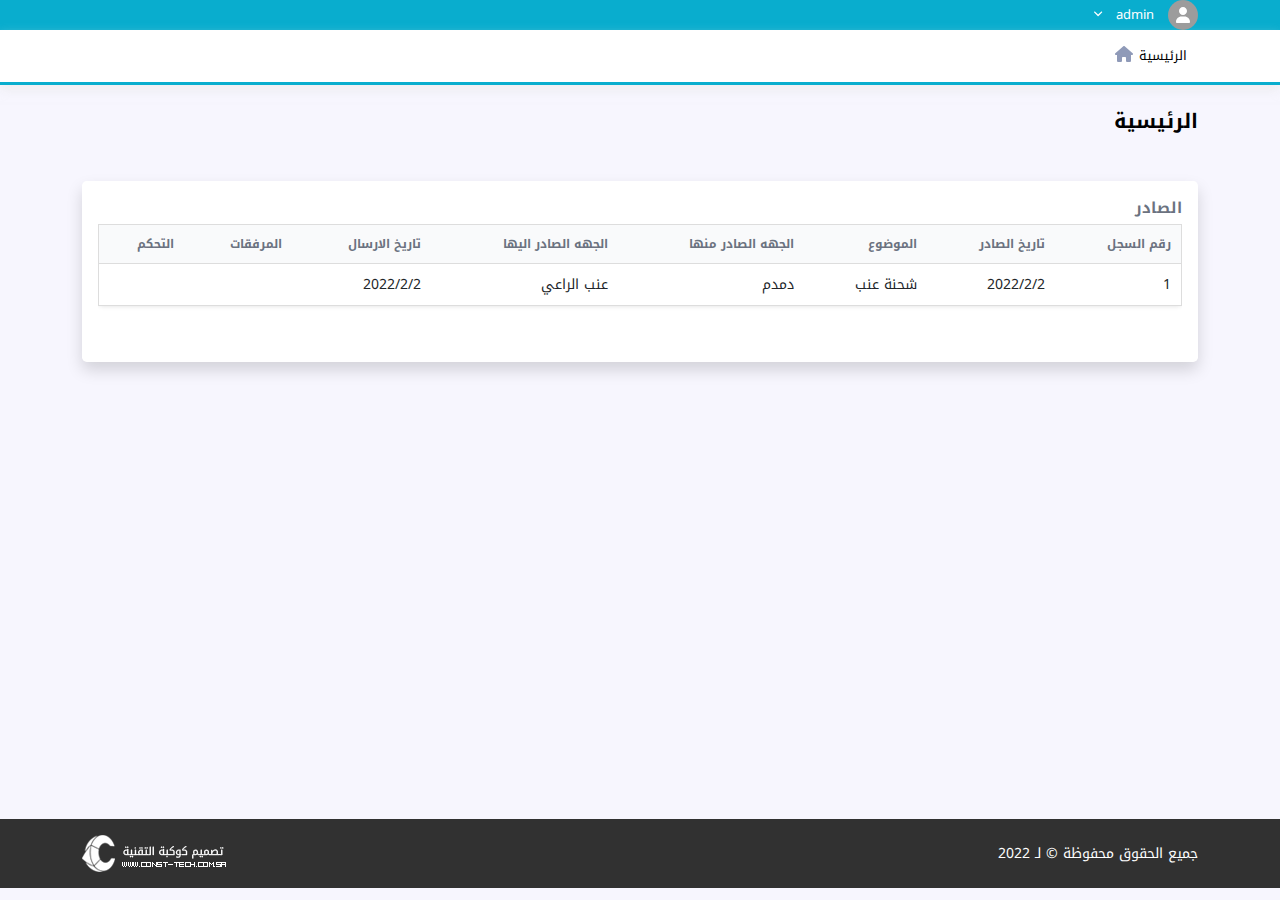
==== index.html @ e9a09dc0 "last update" ====
<!DOCTYPE html>
<html lang="ar" dir="rtl">
  <head>
    <meta charset="UTF-8" />
    <meta http-equiv="X-UA-Compatible" content="IE=edge" />
    <meta name="viewport" content="width=device-width, initial-scale=1.0" />
    <title>الرئيسية</title>
    <!-- Normalize -->
    <link rel="stylesheet" href="css/normalize.css" />
    <!-- Bootstrap -->
    <link rel="stylesheet" href="css/bootstrap.min.css" />
    <!-- Font Awesome -->
    <link rel="stylesheet" href="css/all.min.css" />
    <!-- Main Faile Css  -->
    <link rel="stylesheet" href="css/main.css" />
    <!-- Font Google -->
    <link rel="preconnect" href="https://fonts.googleapis.com" />
    <link rel="preconnect" href="https://fonts.gstatic.com" crossorigin />
    <link
      href="https://fonts.googleapis.com/css2?family=Noto+Kufi+Arabic:wght@500;600;700;800&display=swap"
      rel="stylesheet"
    />
  </head>
  <body>
    <!-- Start Top Nav Bar -->
    <nav class="top-nav">
      <div class="container">
        <a href="#" class="tog-show" data-show=".top-nav .list-item"><i class="fa-solid fa-bars"></i></a>
        <div class="dropdown-hover" data-show="dropdown-lang">
          <div class="icon-drop ms-1">
            <i class="fa-solid fa-user icon"></i>
          </div>
          <p class="text">admin</p>
          <div class="arrow-icon me-1">
            <i class="fa-solid fa-angle-down"></i>
          </div>
          <ul class="listis-item" id="dropdown-lang">
            <li class="item-drop">
              <a href="#">
                <p class="text">الدعم الفني</p>
              </a>
            </li>
            <li class="item-drop">
              <a href="#">
                <p class="text">تسجيل الخروج</p>
              </a>
            </li>
          </ul>
        </div>
      </div>
    </nav>
    <!-- End Top Nav Bar -->
    <!-- Start Bottom Nav Bar -->
    <nav class="bottom-nav">
      <div class="container">
        <a href="#" class="tog-show" data-show=".bottom-nav .list-item"><i class="fa-solid fa-bars"></i></a>
        <ul class="list-item">
          <li>
            <a class="item" href="./index.html">
              الرئيسية
              <i class="i-item fa-solid fa-house"></i>
            </a>
          </li>
        </ul>
      </div>
    </nav>
    <!-- End Bottom Nav Bar -->
    <!-- Start Section -->
    <section class="main-section home">
      <div class="container">
        <h4 class="main-heading mb-5">الرئيسية</h4>
        
        <div class="content-box">
          <div class="small-heading">الصادر</div>
          <div class="table-responsive mb-4">
            <table class="table main-table">
              <thead>
                <tr>
                  <th>رقم السجل</th>
                  <th>تاريخ الصادر</th>
                  <th>الموضوع</th>
                  <th>الجهه الصادر منها</th>
                  <th>الجهه الصادر اليها</th>
                  <th>تاريخ الارسال</th>
                  <th>المرفقات</th>
                  <th>التحكم</th>
                </tr>
              </thead>
              <tbody>
                <tr>
                  <td>1</td>
                  <td>2022/2/2</td>
                  <td>شحنة عنب</td>
                  <td>دمدم</td>
                  <td>عنب الراعي</td>
                  <td>2022/2/2</td>
                  <td></td>
                  <td></td>
                </tr>
              </tbody>
            </table>
          </div>
        </div>
        <!-- <div class="small-heading">آخر العقود</div>
        <div class="table-responsive">
          <table class="table main-table">
            <thead>
              <tr>
                <th>المستثمر</th>
                <th>العميل</th>
                <th>المبلغ</th>
              </tr>
            </thead>
            <tbody>
              <tr>
                <td>باسم</td>
                <td>باسم</td>
                <td>50 ريال</td>
              </tr>
              <tr>
                <td>باسم</td>
                <td>باسم</td>
                <td>50 ريال</td>
              </tr>
              <tr>
                <td>باسم</td>
                <td>باسم</td>
                <td>50 ريال</td>
              </tr>
            </tbody>
          </table>
        </div> -->
      </div>
    </section>
    <!-- End Section -->
    <!-- Start Footer -->
    <div class="footer-bottom py-3">
      <div class="container">
        <div
          class="d-flex flex-wrap align-items-center justify-content-between gap-3"
        >
          <p>جميع الحقوق محفوظة © لـ 2022</p>
          <img src="./img/footer/copy.png" alt="" />
        </div>
      </div>
    </div>
    <!-- ENd Footer -->
    <!-- Js Files -->
    <script src="js/main.js"></script>
    <script src="js/bootstrap.bundle.min.js"></script>
    <script src="js/all.min.js"></script>
  </body>
</html>
---- css/main.css ----
.text-main-color {
  color: #2ba670;
}

.py-60 {
  padding-top: 60px;
  padding-bottom: 60px;
}

.row-gap-24 {
  row-gap: 24px;
}

.popup-bg {
  position: fixed;
  top: 0%;
  left: 0%;
  width: 100%;
  height: 100vh;
  background-color: rgba(0, 0, 0, 0.5);
  display: flex;
  align-items: center;
  justify-content: center;
  visibility: hidden;
  opacity: 0;
  transition: visibility 0s, opacity 0.4s;
}
.popup-bg.popupBg-active {
  visibility: visible;
  opacity: 1;
}
.popup-bg .popup-content {
  position: relative;
  display: flex;
  flex-direction: column;
  width: 50%;
  height: 50%;
  border-radius: 0.3rem;
  padding: 1.5rem;
  background-color: #fff;
}
.popup-bg .popup-content .popup-close-btn {
  position: absolute;
  top: 10px;
  right: 10px;
  font-weight: bold;
  background-color: transparent;
}

.accordion-button {
  font-size: 14px !important;
}

.accordion-button::after {
  margin-right: auto;
  margin-left: 0px !important;
}

.accordion-button:focus {
  box-shadow: 0 0 0 0.25rem rgba(43, 166, 112, 0.25) !important;
}

.accordion-button:not(.collapsed) {
  color: #809c8f;
  background-color: rgba(43, 166, 112, 0.25);
  box-shadow: inset 0 -1px 0 rgba(0, 0, 0, 0.13);
}

.accordion-button:not(.collapsed)::after {
  background-image: url(https://www.svgrepo.com/show/83098/down-arrow.svg) !important;
}

body {
  font-family: "Noto Kufi Arabic", sans-serif;
  background-color: #f7f6fe;
  color: black;
  font-size: 14px;
  scroll-behavior: smooth;
}

* {
  box-sizing: border-box;
  margin: 0;
  padding: 0;
}

a {
  text-decoration: none;
  color: black;
}
a:hover {
  color: black;
}

button {
  border: none;
  outline: none;
}

.btn-warning, .btn-info {
  color: #fff;
}
.btn-warning:hover, .btn-info:hover {
  color: #fff;
}

.form-control {
  font-size: 14px !important;
  border: 1px solid #ddd !important;
}

.form-floating > label {
  left: auto;
}

.main-section {
  padding: 1.5rem 0;
  min-height: calc(100vh - 41.88px - 54.5px - 69px);
}

.modal-header .modal-title {
  font-size: 15px !important;
}
.modal-header .btn-close {
  margin: unset !important;
}

/* start scroll bar */
::-webkit-scrollbar {
  width: 10px;
}

::-webkit-scrollbar-track {
  background-color: #f6f6f6;
  box-shadow: 0 0 5px 0px #ddd inset;
}

::-webkit-scrollbar-thumb {
  background-color: #09b6d8;
  border-radius: 20px;
}
::-webkit-scrollbar-thumb:hover {
  background-color: #09adce;
}

/* end scroll bar */
.top-nav {
  background-color: #09adce;
  color: white;
  font-size: 13px;
  z-index: 1000;
}
.top-nav .container {
  display: flex;
  align-items: center;
  justify-content: space-between;
  position: relative;
}
.top-nav .container .tog-show {
  margin: 10px 0;
  display: none;
  cursor: pointer;
}
@media (max-width: 991.98px) {
  .top-nav .container .tog-show {
    display: block;
  }
}
.top-nav .container .tog-show i, .top-nav .container .tog-show svg {
  font-size: 23px;
}
.top-nav .container ul {
  list-style: none;
  padding: 0;
  margin: 0;
}
.top-nav .container a {
  color: white;
  font-size: 13px;
}
.top-nav .container .list-item {
  display: flex;
  align-items: center;
}
@media (max-width: 991.98px) {
  .top-nav .container .list-item {
    flex-direction: column;
    position: absolute;
    top: 100%;
    min-width: 200px;
    display: none;
    right: 0;
    background-color: #313131;
  }
  .top-nav .container .list-item li {
    width: 100%;
  }
  .top-nav .container .list-item li a {
    border-bottom: 1px solid #9c9c9c;
    width: 100%;
    transition: 300ms;
  }
  .top-nav .container .list-item li a::before {
    display: none;
  }
  .top-nav .container .list-item li a:hover {
    color: #2ba670;
  }
}
.top-nav .container .list-item li a {
  padding: 0.7rem;
  display: block;
  overflow: hidden;
  position: relative;
}
.top-nav .container .list-item li a::before {
  content: "";
  width: 100%;
  left: 100%;
  bottom: 3px;
  transition: 300ms;
  position: absolute;
  height: 3px;
  background-color: white;
}
.top-nav .container .list-item li a:hover::before {
  left: 0;
}

.bottom-nav {
  box-shadow: 0 5px 10px 0 rgba(228, 228, 228, 0.5215686275);
  border-bottom: 3px solid #09adce;
  background-color: white;
  z-index: 1000;
}
.bottom-nav .container .tog-show {
  display: none;
  cursor: pointer;
}
@media (max-width: 1199.98px) {
  .bottom-nav .container .tog-show {
    display: inline-block;
    margin: 10px 0;
  }
}
.bottom-nav .container .tog-show i, .bottom-nav .container .tog-show svg {
  font-size: 23px;
  color: black;
}
.bottom-nav .container .list-item {
  display: flex;
  z-index: 111;
  align-items: center;
  list-style: none;
  padding: 0;
  margin: 0;
}
@media (max-width: 1199.98px) {
  .bottom-nav .container .list-item {
    flex-direction: column;
    display: none;
  }
}
.bottom-nav .container .list-item li .item {
  padding: 1rem 0.7rem;
  display: block;
  transition: 300ms;
  color: black;
  font-size: 13px;
  white-space: nowrap;
  position: relative;
}
.bottom-nav .container .list-item li .item .badge-count {
  position: absolute;
  left: 0px;
  top: 13%;
}
.bottom-nav .container .list-item li .item .i-item {
  transition: 300ms;
  color: #8f9ab8;
  font-size: 16px;
  margin-right: 2px;
}
.bottom-nav .container .list-item li .item:hover {
  color: #09adce;
}
.bottom-nav .container .list-item li .item:hover i, .bottom-nav .container .list-item li .item:hover svg {
  color: #09adce;
}
.bottom-nav .container .list-item li .dropdown-hover {
  display: flex;
}

.btn-main-sm {
  padding: 0.3rem 0.7rem;
  transition: 300ms;
  color: #fff;
  background: #2ba670;
  display: flex;
  align-items: center;
  justify-content: center;
  gap: 3px;
  white-space: nowrap;
  cursor: pointer;
  border-radius: 4px;
  border: none;
  font-size: 13px;
  outline: none;
  border: 1px solid #2ba670;
  z-index: 1;
  position: relative;
  overflow: hidden;
}
.btn-main-sm::before {
  content: "";
  position: absolute;
  left: 100%;
  top: 0;
  width: 100%;
  transition: 300ms;
  height: 100%;
  background-color: white;
  z-index: -1;
}
.btn-main-sm:hover {
  color: #2ba670;
  border: 1px solid #2ba670;
}
.btn-main-sm:hover::before {
  left: 0;
}

.sec-btn-gre {
  position: relative;
  width: -webkit-fit-content;
  width: -moz-fit-content;
  width: fit-content;
  padding: 4.7px;
  font-weight: 400;
  font-size: 15px;
  text-align: center;
  background-color: #fff;
  border: 2px solid #2ba670;
  border-radius: 4px;
  z-index: 1;
  overflow: hidden;
  background-color: #fff;
  color: #fff;
  transition: 0.4s;
}
.sec-btn-gre:hover {
  color: #2ba670;
}
.sec-btn-gre::before {
  content: "";
  position: absolute;
  left: 0%;
  width: 100%;
  height: 180%;
  z-index: -1;
  background-color: #2ba670;
  transition: 0.4s;
  top: 0;
  border-radius: 0 0 50% 50%;
}
.sec-btn-gre:hover::before {
  height: 0%;
}

.btn-purple {
  color: white;
  background-color: #8e44ad;
}
.btn-purple:hover {
  background-color: #7d3d99;
  color: white;
}

.dropdown-hover {
  position: relative;
  color: white;
  font-size: 11px;
  display: flex;
  align-items: center;
  gap: 10px;
  border-radius: 4px;
  z-index: 1001;
  cursor: pointer;
}
.dropdown-hover::before {
  content: "";
  position: absolute;
  width: 100%;
  height: 7px;
  left: 0;
  top: 100%;
}
.dropdown-hover:hover .listis-item {
  display: block;
}
.dropdown-hover .icon-drop {
  width: 30px;
  height: 30px;
  display: flex;
  align-items: center;
  justify-content: center;
  border-radius: 50%;
  background-color: #9c9c9c;
}
.dropdown-hover .icon-drop .icon {
  font-size: 16px;
}
.dropdown-hover .text {
  margin: 0;
  font-size: 13px;
  text-align: center;
}
.dropdown-hover .listis-item {
  position: absolute;
  right: 0px;
  z-index: 10000;
  top: calc(100% + 7px);
  width: -webkit-fit-content;
  width: -moz-fit-content;
  width: fit-content;
  padding: 0;
  min-width: 100%;
  background-color: #313131;
  overflow-y: auto;
  display: none;
}
.dropdown-hover .listis-item::-webkit-scrollbar {
  display: none;
}
.dropdown-hover .listis-item {
  -ms-overflow-style: none; /* IE and Edge */
  scrollbar-width: none; /* Firefox */
}
.dropdown-hover .listis-item .item-drop a {
  display: flex;
  align-items: center;
  gap: 10px;
  justify-content: center;
  padding: 10px;
  width: 100%;
  white-space: nowrap;
}
.dropdown-hover .listis-item .item-drop a:hover {
  background: #4e4e4e;
}
.dropdown-hover .listis-item .item-drop a .icon-drop {
  width: 19px;
}
.dropdown-hover .listis-item .item-drop a .text {
  size: 19px;
  color: white;
}

.dropdown-item {
  display: block;
  width: 100%;
  padding: 0.5rem 1rem;
  clear: both;
  font-weight: 400;
  color: rgba(33, 37, 41, 0.8392156863);
  text-align: inherit;
  text-decoration: none;
  white-space: nowrap;
  background-color: transparent;
  font-size: 14px;
  border: 0;
  transition: 0.4s;
}

.dropdown-toggle::after {
  display: none;
  margin-left: 0em !important;
  vertical-align: 0em !important;
  content: "";
  border-top: 0em solid !important;
  border-right: 0em solid transparent !important;
  border-bottom: 0 !important;
  border-left: 0em solid transparent !important;
}

.badge-count {
  background-color: orangered;
  font-size: 12px;
  height: 17px;
  width: 17px;
  border-radius: 5px;
  color: white;
  display: flex;
  align-items: center;
  justify-content: center;
}

.main-heading {
  font-weight: bold;
  font-size: 20px;
  margin-bottom: 1.5rem;
}

.small-heading {
  font-size: 15px;
  color: #6b7280;
  margin-bottom: 5px;
  font-weight: bold;
}

.small-label {
  color: #6b7280;
  font-size: 12px;
  margin-bottom: 5px;
}

.under-line::before {
  content: "";
  position: absolute;
  bottom: -44%;
  right: 0%;
  height: 1px;
  width: 100%;
  background-color: black;
}

.main-table {
  width: 100%;
  border-radius: 7px;
  border: none !important;
  border: 1px solid #ddd !important;
}
.main-table * {
  border: none !important;
}
.main-table tr {
  border: 1px solid #ddd !important;
}
.main-table tr th {
  background-color: #f9fafb;
  color: #6b7280;
  font-size: 12px;
  font-weight: bold;
  white-space: nowrap;
  padding: 10px;
}
.main-table tr td {
  background-color: #fff;
  font-size: 14px;
  padding: 10px;
}

.table-dark th {
  background-color: #243848;
}

.table,
.table thead {
  box-shadow: 0 0 5px 0 #ddd;
  border-radius: 5px;
}

.table .img {
  width: 50px;
  height: 50px;
  border-radius: 50%;
  -webkit-border-radius: 50%;
  -moz-border-radius: 50%;
  -ms-border-radius: 50%;
  -o-border-radius: 50%;
  -o-object-fit: cover;
     object-fit: cover;
}
.table td {
  vertical-align: middle;
}

.boxes-info .box-info {
  background-color: white;
  padding: 25px 15px;
  text-align: end;
  overflow: hidden;
  border-radius: 0.375rem;
  position: relative;
  box-shadow: 0 0 6px 0 #d3d3d3;
  transition: 300ms;
}
.boxes-info .box-info:hover {
  box-shadow: 0 0 6px 0 #aeaaaa;
}
.boxes-info .box-info.blue .bg-icon {
  color: #5b8af0;
}
.boxes-info .box-info.green .bg-icon {
  color: #2ba670;
}
.boxes-info .box-info.pur .bg-icon {
  color: #7b74eb;
}
.boxes-info .box-info.red .bg-icon {
  color: #de5f56;
}
.boxes-info .box-info.orange .bg-icon {
  color: orangered;
}
.boxes-info .box-info .num {
  font-size: 25px;
}
.boxes-info .box-info .text {
  font-size: 16px;
  color: #6b7280;
}
.boxes-info .box-info .bg-icon {
  position: absolute;
  right: -3%;
  bottom: 0;
  font-size: 60px;
}

.boxes-info-5 {
  display: grid;
  gap: 24px;
}
@media (min-width: 768px) {
  .boxes-info-5 {
    grid-template-columns: repeat(2, 1fr);
  }
}
@media (min-width: 1200px) {
  .boxes-info-5 {
    grid-template-columns: repeat(5, 1fr);
  }
}
.boxes-info-5 .box-info {
  background-color: white;
  padding: 25px 15px;
  text-align: end;
  overflow: hidden;
  border-radius: 0.375rem;
  position: relative;
  box-shadow: 0 0 6px 0 #d3d3d3;
  transition: 300ms;
}
.boxes-info-5 .box-info:hover {
  box-shadow: 0 0 6px 0 #aeaaaa;
}
.boxes-info-5 .box-info.blue .bg-icon {
  color: #5b8af0;
}
.boxes-info-5 .box-info.green .bg-icon {
  color: #2ba670;
}
.boxes-info-5 .box-info.pur .bg-icon {
  color: #7b74eb;
}
.boxes-info-5 .box-info.red .bg-icon {
  color: #de5f56;
}
.boxes-info-5 .box-info.orange .bg-icon {
  color: orangered;
}
.boxes-info-5 .box-info .num {
  font-size: 25px;
}
.boxes-info-5 .box-info .text {
  font-size: 16px;
  color: #6b7280;
}
.boxes-info-5 .box-info .bg-icon {
  position: absolute;
  right: -3%;
  bottom: 0;
  font-size: 60px;
}

.content-box {
  padding: 16px;
  border-radius: 0.3rem;
  box-shadow: 0 0.5rem 1rem rgba(0, 0, 0, 0.15);
  background-color: #fff;
}

.main-list-group .list-group-item {
  padding: 15px 10px;
  position: relative;
}
.main-list-group .list-group-item .badge-count {
  position: absolute;
  top: 50%;
  transform: translateY(-50%);
  left: 15px;
}
.main-list-group .list-group-item.active {
  background-color: #2ba670 !important;
  border-color: #2ba670;
}

.up-btn {
  bottom: 15px;
  right: -20%;
  width: 45px;
  height: 45px;
  background-color: #2ba670;
  transition: 0.4s;
  z-index: 99999;
  font-size: large;
  display: flex;
  align-items: center;
  justify-content: center;
  cursor: pointer;
}
.up-btn::before {
  content: "";
  position: absolute;
  top: 0%;
  left: 0%;
  width: 0%;
  height: 100%;
  background-color: #149d61;
  z-index: -1;
  border-radius: 0.3rem;
  transition: 0.4s;
}
.up-btn:hover::before {
  width: 100%;
}
.up-btn.show {
  right: 18px;
}

/*start nav taps*/
.main-nav-tap {
  margin-bottom: 0 !important;
  border-radius: 0;
  flex-wrap: nowrap !important;
}
.main-nav-tap .nav-item {
  flex: 1;
}
.main-nav-tap .nav-item .nav-link {
  white-space: nowrap !important;
  border-radius: 0 !important;
  background-color: #f1f1f1 !important;
  color: black !important;
  width: 100% !important;
}
.main-nav-tap .nav-item .nav-link.active {
  color: white !important;
  background-color: #2ba670 !important;
}

.main-tab-content {
  border: 1px solid #ddd;
  border-top: none;
  padding: 10px;
}
.main-tab-content ul {
  list-style: inside;
  margin: 0;
  padding: 0;
}
.main-tab-content ul a {
  color: #2ba670;
}

/*end nav taps*/
.icon-color {
  color: white !important;
  position: absolute;
  right: -3%;
  bottom: 0;
  font-size: 60px;
}

.box-one {
  background-color: #5b8af0 !important;
}

.box-two {
  background-color: #de5f56 !important;
}

.box-three {
  background-color: #2ba670 !important;
}

.box-four {
  background-color: #5b8af0 !important;
}

.white-color {
  color: white !important;
}

.main-select {
  border-radius: 4px;
  padding: 0.2rem;
  font-size: 13px;
  transition: 300ms;
  border: 1px solid #ddd;
}
.main-select:focus {
  box-shadow: 0 0 0 0.25rem rgba(43, 166, 112, 0.25) !important;
  outline: none;
}

.form-control:focus {
  box-shadow: 0 0 0 0.25rem rgba(43, 166, 112, 0.25) !important;
}

.inp-blue {
  text-align: center;
  color: #2238ff;
  font-weight: 700;
  font-size: 12px !important;
}
.inp-blue:focus {
  color: #2238ff !important;
  box-shadow: 0 0 0 0.25rem rgba(34, 56, 255, 0.22) !important;
}

.footer-bottom {
  background-color: #313131;
  color: white;
}
.footer-bottom p {
  margin: 0;
  font-size: 14px;
}/*# sourceMappingURL=main.css.map */
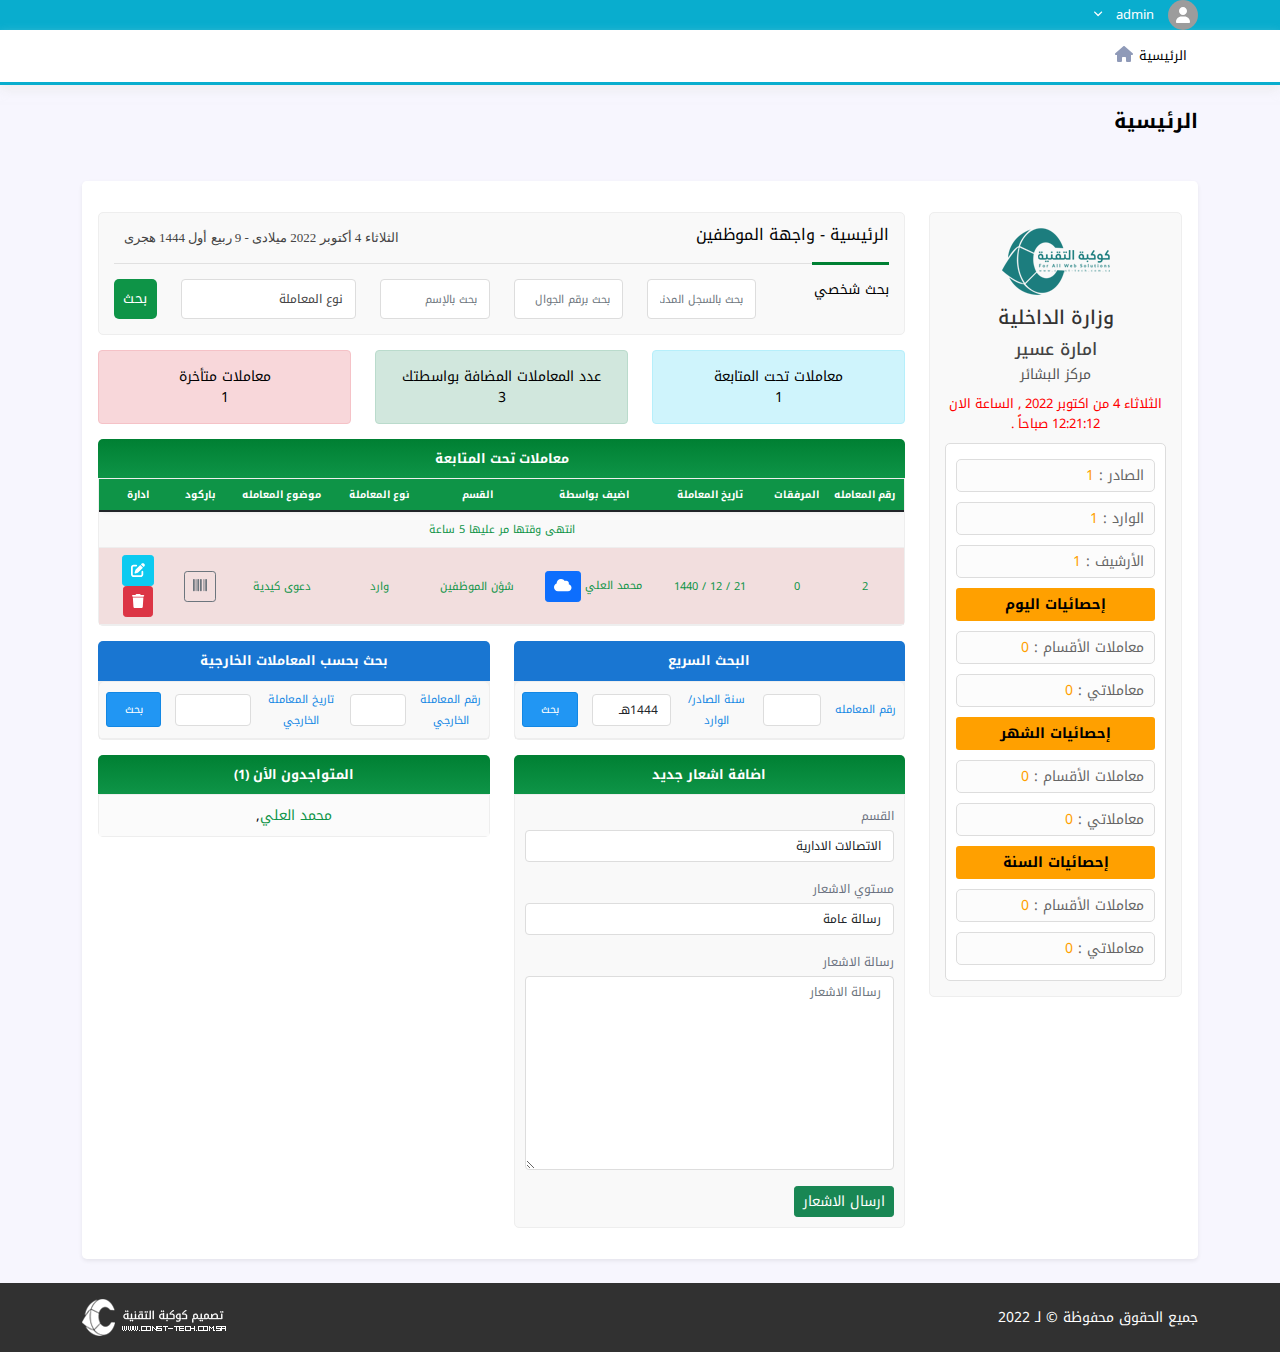
==== commit ac81abcc: "last update" ====
--- a/index.html
+++ b/index.html
@@ -25,7 +25,9 @@
     <!-- Start Top Nav Bar -->
     <nav class="top-nav">
       <div class="container">
-        <a href="#" class="tog-show" data-show=".top-nav .list-item"><i class="fa-solid fa-bars"></i></a>
+        <a href="#" class="tog-show" data-show=".top-nav .list-item"
+          ><i class="fa-solid fa-bars"></i
+        ></a>
         <div class="dropdown-hover" data-show="dropdown-lang">
           <div class="icon-drop ms-1">
             <i class="fa-solid fa-user icon"></i>
@@ -53,7 +55,9 @@
     <!-- Start Bottom Nav Bar -->
     <nav class="bottom-nav">
       <div class="container">
-        <a href="#" class="tog-show" data-show=".bottom-nav .list-item"><i class="fa-solid fa-bars"></i></a>
+        <a href="#" class="tog-show" data-show=".bottom-nav .list-item"
+          ><i class="fa-solid fa-bars"></i
+        ></a>
         <ul class="list-item">
           <li>
             <a class="item" href="./index.html">
@@ -69,67 +73,368 @@
     <section class="main-section home">
       <div class="container">
         <h4 class="main-heading mb-5">الرئيسية</h4>
-        
-        <div class="content-box">
-          <div class="small-heading">الصادر</div>
-          <div class="table-responsive mb-4">
-            <table class="table main-table">
-              <thead>
-                <tr>
-                  <th>رقم السجل</th>
-                  <th>تاريخ الصادر</th>
-                  <th>الموضوع</th>
-                  <th>الجهه الصادر منها</th>
-                  <th>الجهه الصادر اليها</th>
-                  <th>تاريخ الارسال</th>
-                  <th>المرفقات</th>
-                  <th>التحكم</th>
-                </tr>
-              </thead>
-              <tbody>
-                <tr>
-                  <td>1</td>
-                  <td>2022/2/2</td>
-                  <td>شحنة عنب</td>
-                  <td>دمدم</td>
-                  <td>عنب الراعي</td>
-                  <td>2022/2/2</td>
-                  <td></td>
-                  <td></td>
-                </tr>
-              </tbody>
-            </table>
+        <div class="bg-white p-3 rounded-3 shadow-sm">
+          <div class="row">
+            <div class="col-md-3">
+              <div class="homeside">
+                <div class="logo">
+                  <a href="#">
+                    <img src="img/footer/logo-light.png" />
+                  </a>
+                </div>
+                <!-- logo -->
+                <h1>وزارة الداخلية</h1>
+                <h2>امارة عسير</h2>
+                <h3>مركز البشائر</h3>
+                <div class="date">
+                  <div id="clock">
+                    الثلاثاء 4 من اكتوبر 2022 , الساعة الان 12:21:12 صباحاً .
+                  </div>
+                </div>
+                <div class="userditelslist">
+                  <p>الصادر : <b>1</b></p>
+                  <p>الوارد : <b>1</b></p>
+                  <p>الأرشيف : <b>1</b></p>
+          
+                  <span>إحصائيات اليوم</span>
+                  <p>معاملات الأقسام : <b>0</b></p>
+                  <p>معاملاتي : <b>0</b></p>
+                  <span>إحصائيات الشهر</span>
+                  <p>معاملات الأقسام : <b>0</b></p>
+                  <p>معاملاتي : <b>0</b></p>
+                  <span>إحصائيات السنة</span>
+                  <p>معاملات الأقسام : <b>0</b></p>
+                  <p>معاملاتي : <b>0</b></p>
+                </div>
+              </div>
+            </div>
+            <div class="col-md-9">
+              <div class="saderform first_saderform">
+                <div class="title">
+                  <span><a href="#">الرئيسية - واجهة الموظفين</a></span>
+                  <div class="date">
+                    الثلاثاء 4 أكتوبر 2022 ميلادى - 9 ربيع أول 1444 هجرى
+                    &nbsp;&nbsp;
+                  </div>
+                  <div class="clearfix"></div>
+                </div>
+                <div class="content">
+                  <form method="get">
+                    <div class="row">
+                      <div class="col-xs-12 col-sm-6 col-lg-2">
+                        <label for="#">بحث شخصي</label>
+                      </div>
+                      <div class="col-xs-12 col-sm-6 col-lg-2">
+                        <input
+                          type="text"
+                          name="civil_registry"
+                          value=""
+                          placeholder="بحث بالسجل المدني"
+                          class="form-control"
+                        />
+                      </div>
+                      <div class="col-xs-12 col-sm-6 col-lg-2">
+                        <input
+                          type="text"
+                          name="phone_number"
+                          value=""
+                          placeholder="بحث برقم الجوال"
+                          class="form-control"
+                        />
+                      </div>
+                      <div class="col-xs-12 col-sm-6 col-lg-2">
+                        <input
+                          type="text"
+                          name="name"
+                          value=""
+                          placeholder="بحث بالإسم"
+                          class="form-control"
+                        />
+                      </div>
+                      <div class="col-xs-12 col-sm-6 col-lg-3">
+                        <select class="form-control" name="type_transaction">
+                          <option value="type_transaction">نوع المعاملة</option>
+                          <option value="import">وارد</option>
+                          <option value="export">صادر</option>
+                          <option value="archive">الأرشيف</option>
+                          <option value="all">الكل</option>
+                        </select>
+                      </div>
+                      <div class="col-xs-12 col-sm-6 col-lg-1">
+                        <button type="submit">بحث</button>
+                      </div>
+                    </div>
+                  </form>
+                </div>
+              </div>
+              <div class="userstatistic">
+                <div class="row">
+                  <div class="col-xs-12 col-sm-12 col-md-4 col-lg-4">
+                    <div class="alert alert-info" role="alert">
+                      <a href="#">
+                        <span>معاملات تحت المتابعة</span>
+                        <p>1</p>
+                      </a>
+                    </div>
+                  </div>
+                  <!-- end col-lg-4 -->
+                  <div class="col-xs-12 col-sm-12 col-md-4 col-lg-4">
+                    <div class="alert alert-success" role="alert">
+                      <a href="#">
+                        <span>عدد المعاملات المضافة بواسطتك </span>
+                        <p>3</p>
+                      </a>
+                    </div>
+                  </div>
+                  <!-- end col-lg-4 -->
+                  <div class="col-xs-12 col-sm-12 col-md-4 col-lg-4">
+                    <div class="alert alert-danger" role="alert">
+                      <a href="#">
+                        <span>معاملات متأخرة</span>
+                        <p>1</p>
+                      </a>
+                    </div>
+                  </div>
+                  <!-- end col-lg-4 -->
+                </div>
+              </div>
+              <div class="usertistictable">
+                <div class="titlesadertable">معاملات تحت المتابعة</div>
+                <div class="contentsadertable">
+                  <div class="table-responsive">
+                    <table class="table">
+                      <thead>
+                        <tr>
+                          <th width="10%">رقم المعامله</th>
+                          <th width="5%">المرفقات</th>
+                          <th width="15%">تاريخ المعاملة</th>
+                          <th width="15%">اضيف بواسطة</th>
+                          <th width="15%">القسم</th>
+                          <th width="10%">نوع المعاملة</th>
+                          <th width="15%">موضوع المعامله</th>
+                          <th width="5%">باركود</th>
+                          <th width="15%">ادارة</th>
+                        </tr>
+                      </thead>
+                      <tbody>
+                        <tr>
+                          <td colspan="9">انتهى وقتها مر عليها 5 ساعة</td>
+                        </tr>
+          
+                        <tr class="danger">
+                          <td>2</td>
+                          <td>0</td>
+                          <td>21 / 12 / 1440</td>
+                          <td>
+                            محمد العلي
+                            <a
+                              href=""
+                              class="btn btn-primary btn-sm"
+                              ><i class="fa fa-cloud"></i
+                            ></a>
+                          </td>
+                          <td>شؤن الموظفين</td>
+                          <td><span class="label label-info">وارد</span></td>
+                          <td>دعوى كيدية</td>
+                          <td>
+                            <a
+                              class="btn btn-outline-secondary btn-sm"
+                              href=""
+                              target="_blank"
+                              ><!-- طبع الباركود --><i class="fa fa-barcode"></i
+                            ></a>
+                          </td>
+                          <td>
+                            <a
+                              class="btn btn-info btn-sm"
+                              href=""
+                              ><i class="fa fa-edit"></i
+                            ></a>
+          
+                            <a
+                              href="#"
+                              data-href=""
+                              data-toggle="modal"
+                              data-target="#confirm-delete"
+                              class="btn btn-effect-ripple btn-sm btn-danger"
+                              ><i class="fa fa-trash"></i
+                            ></a>
+                          </td>
+                        </tr>
+                      </tbody>
+                    </table>
+                  </div>
+                  <!-- end table-responsive -->
+                  <div class="paginationitem"></div>
+          
+                  <!-- end paginationitem -->
+                </div>
+                <!-- end contentsadertable -->
+                <div class="row">
+                  <div class="col-xs-12 col-sm-12 col-md-12 col-lg-6">
+                    <div class="titlesadertable queck_search">البحث السريع</div>
+                    <div class="contentsadertable queck_search">
+                      <form method="get">
+                        <div class="table-responsive">
+                          <table class="table">
+                            <tbody>
+                              <tr>
+                                <td width="7%">رقم المعامله</td>
+                                <td width="10%">
+                                  <input
+                                    type="text"
+                                    name="index_num"
+                                    value=""
+                                    class="form-control"
+                                  />
+                                </td>
+                                <td width="10%">سنة الصادر/الوارد</td>
+                                <td width="13%">
+                                  <select name="year" class="form-control">
+                                    <option value="1430">1430هـ</option>
+                                    <option value="1431">1431هـ</option>
+                                    <option value="1432">1432هـ</option>
+                                    <option value="1433">1433هـ</option>
+                                    <option value="1434">1434هـ</option>
+                                    <option value="1435">1435هـ</option>
+                                    <option value="1436">1436هـ</option>
+                                    <option value="1437">1437هـ</option>
+                                    <option value="1438">1438هـ</option>
+                                    <option value="1439">1439هـ</option>
+                                    <option value="1440">1440هـ</option>
+                                    <option value="1441">1441هـ</option>
+                                    <option value="1442">1442هـ</option>
+                                    <option value="1443">1443هـ</option>
+                                    <option value="1444" selected="">
+                                      1444هـ
+                                    </option>
+                                  </select>
+                                </td>
+                                <td width="10%">
+                                  <button class="searchbut" type="submit">
+                                    بحث
+                                  </button>
+                                </td>
+                              </tr>
+                            </tbody>
+                          </table>
+                        </div>
+                        <!-- end table-responsive -->
+                      </form>
+                    </div>
+                    <!-- contentsadertable -->
+                  </div>
+                  <!-- end col-lg-12 -->
+          
+                  <div class="col-xs-12 col-sm-12 col-md-12 col-lg-6">
+                    <div class="titlesadertable out_id">
+                      بحث بحسب المعاملات الخارجية
+                    </div>
+                    <div class="contentsadertable out_id">
+                      <form method="get">
+                        <div class="table-responsive">
+                          <table class="table">
+                            <tbody>
+                              <tr>
+                                <td width="7%">رقم المعاملة الخارجي</td>
+                                <td width="10%">
+                                  <input
+                                    type="text"
+                                    name="id_number_out"
+                                    value=""
+                                    class="form-control"
+                                  />
+                                </td>
+                                <td width="10%">تاريخ المعاملة الخارجي</td>
+                                <td width="13%">
+                                  <input
+                                    type="text"
+                                    name="date_number_out"
+                                    value=""
+                                    class="form-control othercal is-calendarsPicker"
+                                  />
+                                </td>
+                                <td width="10%">
+                                  <button class="searchbut" type="submit">
+                                    بحث
+                                  </button>
+                                </td>
+                              </tr>
+                            </tbody>
+                          </table>
+                        </div>
+                        <!-- end table-responsive -->
+                      </form>
+                    </div>
+                    <!-- contentsadertable -->
+                  </div>
+          
+                  <div class="col-xs-12 col-sm-12 col-md-12 col-lg-6">
+                    <div class="titlesadertable">اضافة اشعار جديد</div>
+                    <div class="contentsadertable" style="padding: 10px">
+                      <form method="" action="">
+                        <div class="form-group mb-3">
+                          <label for="empgroup" class="small-label">القسم</label>
+                          <select
+                            class="form-control"
+                            id="empgroup"
+                            name="empgroup"
+                          >
+                            <optgroup label="0">
+                              <option value="5">الاتصالات الادارية</option>
+                              <option value="6">موظفي الشؤن الادارية</option>
+                              <option value="7">مجموعة الارشيف</option>
+                            </optgroup>
+                            <option value="all">all</option>
+                          </select>
+                        </div>
+                        <div class="form-group mb-3">
+                          <label for="level" class="small-label">مستوي الاشعار</label>
+                          <select class="form-control" id="level" name="level">
+                            <option value="success">رسالة عامة</option>
+                            <option value="warning">تنبيه</option>
+                            <option value="danger">هام للغاية</option>
+                          </select>
+                        </div>
+                        <div class="form-group mb-3">
+                          <label for="message" class="small-label">رسالة الاشعار</label>
+                          <textarea
+                            class="form-control"
+                            placeholder="رسالة الاشعار"
+                            name="message"
+                            cols="50"
+                            rows="10"
+                            id="message"
+                          ></textarea>
+                        </div>
+                        <input
+                          class="btn btn-success btn-sm"
+                          type="submit"
+                          value="ارسال الاشعار"
+                        />
+                      </form>
+                    </div>
+                  </div>
+          
+                  <div class="col-xs-12 col-sm-12 col-md-12 col-lg-6">
+                    <div class="titlesadertable">المتواجدون الأن (1)</div>
+                    <div class="contentsadertable">
+                      <span class="whosonline">
+                        <a href="#">محمد العلي</a>,
+                      </span>
+                    </div>
+                    <!-- contentsadertable -->
+                  </div>
+                  <!-- end col-lg-12 -->
+                  <!-- <div class="clearfix"></div> -->
+          
+                  <div class="clearfix"></div>
+                </div>
+                <!-- end row -->
+              </div>
+            </div>
           </div>
         </div>
-        <!-- <div class="small-heading">آخر العقود</div>
-        <div class="table-responsive">
-          <table class="table main-table">
-            <thead>
-              <tr>
-                <th>المستثمر</th>
-                <th>العميل</th>
-                <th>المبلغ</th>
-              </tr>
-            </thead>
-            <tbody>
-              <tr>
-                <td>باسم</td>
-                <td>باسم</td>
-                <td>50 ريال</td>
-              </tr>
-              <tr>
-                <td>باسم</td>
-                <td>باسم</td>
-                <td>50 ريال</td>
-              </tr>
-              <tr>
-                <td>باسم</td>
-                <td>باسم</td>
-                <td>50 ريال</td>
-              </tr>
-            </tbody>
-          </table>
-        </div> -->
       </div>
     </section>
     <!-- End Section -->
--- a/css/main.css
+++ b/css/main.css
@@ -105,7 +105,7 @@
 }
 
 .form-control {
-  font-size: 14px !important;
+  font-size: 12px !important;
   border: 1px solid #ddd !important;
 }
 
@@ -291,6 +291,236 @@
   display: flex;
 }
 
+.homeside {
+  background: #f9f9f9;
+  border: 1px solid #eee;
+  padding: 15px;
+  text-align: center;
+  margin: 15px auto;
+  border-radius: 5px;
+}
+.homeside .logo {
+  margin: 0 auto 10px;
+}
+.homeside .logo img {
+  max-width: 100%;
+  max-height: 190px;
+}
+.homeside h1 {
+  font-size: 19px;
+  color: #333;
+  line-height: 1.4;
+}
+.homeside h2 {
+  font-size: 17px;
+  color: #444;
+}
+.homeside h3 {
+  font-size: 14px;
+  color: #555;
+  background: transparent;
+  font-weight: normal;
+  padding: 0;
+  border: none;
+}
+.homeside .date {
+  font-size: 13px;
+  margin: 10px auto;
+  color: red;
+}
+.homeside .userditelslist {
+  background-color: #ffffff;
+  border: 1px solid #dddddd;
+  border-radius: 5px;
+  padding: 5px 0px;
+}
+.homeside .userditelslist p {
+  background-color: #fcfcfc;
+  border: 1px solid #dddddd;
+  border-radius: 5px;
+  color: #666666;
+  display: block;
+  font-size: 14px;
+  margin: 10px;
+  padding: 5px 10px;
+  text-align: right;
+}
+.homeside .userditelslist p b {
+  color: #ffa000;
+  font-weight: normal;
+}
+.homeside .userditelslist span {
+  background-color: #ffa000;
+  border-radius: 3px;
+  color: #000;
+  display: block;
+  font-weight: bold;
+  margin: 10px;
+  padding: 6px 10px;
+  text-align: center;
+}
+
+.saderform {
+  background-color: #f9f9f9;
+  border: 1px solid #eeeeee;
+  border-radius: 5px;
+  padding: 0 15px;
+  margin: 15px auto 0;
+}
+.saderform .title {
+  border-bottom: 1px solid #e1e1e1;
+  color: #444;
+  display: block;
+  font-size: 16px;
+  margin: 0 auto 15px;
+  padding: 10px 0;
+  position: relative;
+}
+.saderform .title::before {
+  content: "";
+  background-color: #008033;
+  bottom: -2px;
+  height: 3px;
+  position: absolute;
+  right: 0;
+  width: 10%;
+}
+.saderform .title .date {
+  color: #444444;
+  float: left;
+  font-family: tahoma;
+  font-size: 13px;
+  line-height: 30px;
+}
+.saderform .content {
+  padding: 0 0 15px;
+}
+.saderform .content .form-control {
+  color: #444444;
+  font-size: 14px;
+  height: 40px;
+}
+.saderform .content .form-control::-moz-placeholder {
+  font-size: 11px !important;
+}
+.saderform .content .form-control:-ms-input-placeholder {
+  font-size: 11px !important;
+}
+.saderform .content .form-control::placeholder {
+  font-size: 11px !important;
+}
+.saderform .content button {
+  background-color: #0e9447;
+  border: medium none;
+  border-radius: 5px;
+  color: #ffffff;
+  display: block;
+  font-size: 14px;
+  height: 40px;
+  padding: 0 10px;
+  width: 100%;
+  transition: 300ms;
+}
+.saderform .content button:hover {
+  background-color: rgb(60, 83, 109);
+}
+
+.userstatistic .alert {
+  margin: 15px auto;
+  padding: 15px;
+  text-align: center;
+}
+.userstatistic .alert p {
+  display: block;
+  margin: 0px auto;
+}
+
+.usertistictable .titlesadertable {
+  background: linear-gradient(rgb(0, 128, 51) 0%, rgb(14, 148, 71) 100%);
+  color: rgb(255, 255, 255);
+  font-size: 13px;
+  font-weight: bold;
+  padding: 10px 7px;
+  text-align: center;
+  border-radius: 5px 5px 0px 0px;
+}
+.usertistictable .titlesadertable.queck_search {
+  background: #1976d2;
+}
+.usertistictable .contentsadertable {
+  background-color: rgb(249, 249, 249);
+  border: 1px solid rgb(238, 238, 238);
+  margin: 0px auto 15px;
+  border-radius: 0px 0px 5px 5px;
+}
+.usertistictable .contentsadertable table.table {
+  margin: 0px auto;
+}
+.usertistictable .contentsadertable table thead th {
+  background-color: rgb(14, 148, 71);
+  color: rgb(255, 255, 255);
+  font-size: 10px;
+  font-weight: bold;
+  line-height: normal;
+  padding: 6px;
+  text-align: center;
+  vertical-align: middle;
+  border: medium none !important;
+}
+.usertistictable .contentsadertable tbody tr.danger {
+  background-color: #f2dede;
+}
+.usertistictable .contentsadertable tbody tr td {
+  border-bottom: 1px solid #eeeeee;
+  border-top: medium none;
+  color: #0e9447;
+  font-size: 11px;
+  line-height: normal;
+  padding: 7px;
+  text-align: center;
+  vertical-align: middle;
+}
+
+.usertistictable .titlesadertable.queck_search,
+.usertistictable .titlesadertable.out_id {
+  background: #1976d2;
+}
+
+.usertistictable .contentsadertable.queck_search table tbody tr td,
+.usertistictable .contentsadertable.out_id table tbody tr td {
+  color: #1287e4;
+}
+
+.usertistictable .contentsadertable button.searchbut {
+  background-color: #2ecc71;
+  border: 1px solid #27ae60;
+  border-radius: 3px;
+  color: #ffffff;
+  display: block;
+  height: 35px;
+  width: 100%;
+}
+
+.usertistictable .contentsadertable.queck_search button.searchbut,
+.usertistictable .contentsadertable.out_id button.searchbut {
+  background: #2196f3;
+  border-color: #1287e4;
+}
+
+.usertistictable .contentsadertable span.whosonline {
+  background-color: #fbfbfb;
+  display: block;
+  font-size: 14px;
+  padding: 10px;
+  text-align: center;
+}
+.usertistictable .contentsadertable span.whosonline a {
+  color: #0e9447;
+  outline: medium none;
+  text-decoration: none;
+  transition: all 0.2s ease-in-out;
+}
+
 .btn-main-sm {
   padding: 0.3rem 0.7rem;
   transition: 300ms;
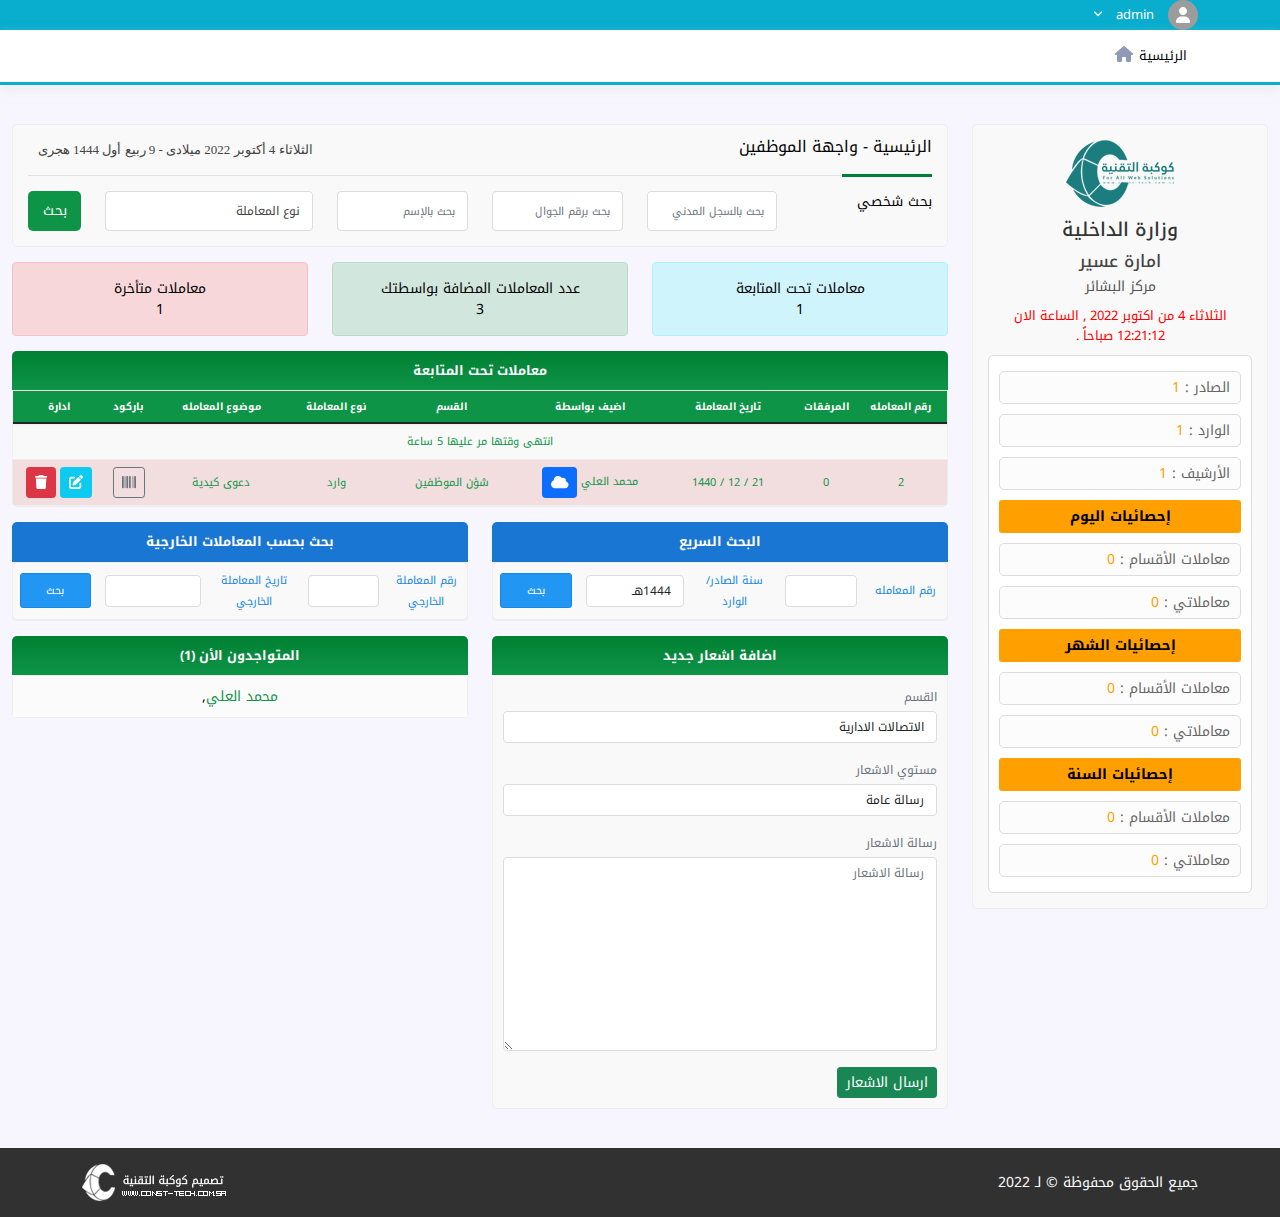
==== commit 57a616dc: "last update" ====
--- a/index.html
+++ b/index.html
@@ -71,367 +71,364 @@
     <!-- End Bottom Nav Bar -->
     <!-- Start Section -->
     <section class="main-section home">
-      <div class="container">
-        <h4 class="main-heading mb-5">الرئيسية</h4>
-        <div class="bg-white p-3 rounded-3 shadow-sm">
-          <div class="row">
-            <div class="col-md-3">
-              <div class="homeside">
-                <div class="logo">
-                  <a href="#">
-                    <img src="img/footer/logo-light.png" />
-                  </a>
-                </div>
-                <!-- logo -->
-                <h1>وزارة الداخلية</h1>
-                <h2>امارة عسير</h2>
-                <h3>مركز البشائر</h3>
+      <div class="container-fluid">
+        <div class="row">
+          <div class="col-md-3">
+            <div class="homeside">
+              <div class="logo">
+                <a href="#">
+                  <img src="img/footer/logo-light.png" />
+                </a>
+              </div>
+              <!-- logo -->
+              <h1>وزارة الداخلية</h1>
+              <h2>امارة عسير</h2>
+              <h3>مركز البشائر</h3>
+              <div class="date">
+                <div id="clock">
+                  الثلاثاء 4 من اكتوبر 2022 , الساعة الان 12:21:12 صباحاً .
+                </div>
+              </div>
+              <div class="userditelslist">
+                <p>الصادر : <b>1</b></p>
+                <p>الوارد : <b>1</b></p>
+                <p>الأرشيف : <b>1</b></p>
+
+                <span>إحصائيات اليوم</span>
+                <p>معاملات الأقسام : <b>0</b></p>
+                <p>معاملاتي : <b>0</b></p>
+                <span>إحصائيات الشهر</span>
+                <p>معاملات الأقسام : <b>0</b></p>
+                <p>معاملاتي : <b>0</b></p>
+                <span>إحصائيات السنة</span>
+                <p>معاملات الأقسام : <b>0</b></p>
+                <p>معاملاتي : <b>0</b></p>
+              </div>
+            </div>
+          </div>
+          <div class="col-md-9">
+            <div class="saderform first_saderform">
+              <div class="title">
+                <span><a href="#">الرئيسية - واجهة الموظفين</a></span>
                 <div class="date">
-                  <div id="clock">
-                    الثلاثاء 4 من اكتوبر 2022 , الساعة الان 12:21:12 صباحاً .
-                  </div>
-                </div>
-                <div class="userditelslist">
-                  <p>الصادر : <b>1</b></p>
-                  <p>الوارد : <b>1</b></p>
-                  <p>الأرشيف : <b>1</b></p>
-          
-                  <span>إحصائيات اليوم</span>
-                  <p>معاملات الأقسام : <b>0</b></p>
-                  <p>معاملاتي : <b>0</b></p>
-                  <span>إحصائيات الشهر</span>
-                  <p>معاملات الأقسام : <b>0</b></p>
-                  <p>معاملاتي : <b>0</b></p>
-                  <span>إحصائيات السنة</span>
-                  <p>معاملات الأقسام : <b>0</b></p>
-                  <p>معاملاتي : <b>0</b></p>
-                </div>
+                  الثلاثاء 4 أكتوبر 2022 ميلادى - 9 ربيع أول 1444 هجرى
+                  &nbsp;&nbsp;
+                </div>
+                <div class="clearfix"></div>
+              </div>
+              <div class="content">
+                <form method="get">
+                  <div class="row">
+                    <div class="col-xs-12 col-sm-6 col-lg-2">
+                      <label for="#">بحث شخصي</label>
+                    </div>
+                    <div class="col-xs-12 col-sm-6 col-lg-2">
+                      <input
+                        type="text"
+                        name="civil_registry"
+                        value=""
+                        placeholder="بحث بالسجل المدني"
+                        class="form-control"
+                      />
+                    </div>
+                    <div class="col-xs-12 col-sm-6 col-lg-2">
+                      <input
+                        type="text"
+                        name="phone_number"
+                        value=""
+                        placeholder="بحث برقم الجوال"
+                        class="form-control"
+                      />
+                    </div>
+                    <div class="col-xs-12 col-sm-6 col-lg-2">
+                      <input
+                        type="text"
+                        name="name"
+                        value=""
+                        placeholder="بحث بالإسم"
+                        class="form-control"
+                      />
+                    </div>
+                    <div class="col-xs-12 col-sm-6 col-lg-3">
+                      <select class="form-control" name="type_transaction">
+                        <option value="type_transaction">نوع المعاملة</option>
+                        <option value="import">وارد</option>
+                        <option value="export">صادر</option>
+                        <option value="archive">الأرشيف</option>
+                        <option value="all">الكل</option>
+                      </select>
+                    </div>
+                    <div class="col-xs-12 col-sm-6 col-lg-1">
+                      <button type="submit">بحث</button>
+                    </div>
+                  </div>
+                </form>
               </div>
             </div>
-            <div class="col-md-9">
-              <div class="saderform first_saderform">
-                <div class="title">
-                  <span><a href="#">الرئيسية - واجهة الموظفين</a></span>
-                  <div class="date">
-                    الثلاثاء 4 أكتوبر 2022 ميلادى - 9 ربيع أول 1444 هجرى
-                    &nbsp;&nbsp;
-                  </div>
-                  <div class="clearfix"></div>
-                </div>
-                <div class="content">
-                  <form method="get">
-                    <div class="row">
-                      <div class="col-xs-12 col-sm-6 col-lg-2">
-                        <label for="#">بحث شخصي</label>
+            <div class="userstatistic">
+              <div class="row">
+                <div class="col-xs-12 col-sm-12 col-md-4 col-lg-4">
+                  <div class="alert alert-info" role="alert">
+                    <a href="#">
+                      <span>معاملات تحت المتابعة</span>
+                      <p>1</p>
+                    </a>
+                  </div>
+                </div>
+                <!-- end col-lg-4 -->
+                <div class="col-xs-12 col-sm-12 col-md-4 col-lg-4">
+                  <div class="alert alert-success" role="alert">
+                    <a href="#">
+                      <span>عدد المعاملات المضافة بواسطتك </span>
+                      <p>3</p>
+                    </a>
+                  </div>
+                </div>
+                <!-- end col-lg-4 -->
+                <div class="col-xs-12 col-sm-12 col-md-4 col-lg-4">
+                  <div class="alert alert-danger" role="alert">
+                    <a href="#">
+                      <span>معاملات متأخرة</span>
+                      <p>1</p>
+                    </a>
+                  </div>
+                </div>
+                <!-- end col-lg-4 -->
+              </div>
+            </div>
+            <div class="usertistictable">
+              <div class="titlesadertable">معاملات تحت المتابعة</div>
+              <div class="contentsadertable">
+                <div class="table-responsive">
+                  <table class="table">
+                    <thead>
+                      <tr>
+                        <th width="10%">رقم المعامله</th>
+                        <th width="5%">المرفقات</th>
+                        <th width="15%">تاريخ المعاملة</th>
+                        <th width="15%">اضيف بواسطة</th>
+                        <th width="15%">القسم</th>
+                        <th width="10%">نوع المعاملة</th>
+                        <th width="15%">موضوع المعامله</th>
+                        <th width="5%">باركود</th>
+                        <th width="15%">ادارة</th>
+                      </tr>
+                    </thead>
+                    <tbody>
+                      <tr>
+                        <td colspan="9">انتهى وقتها مر عليها 5 ساعة</td>
+                      </tr>
+
+                      <tr class="danger">
+                        <td>2</td>
+                        <td>0</td>
+                        <td>21 / 12 / 1440</td>
+                        <td>
+                          محمد العلي
+                          <a href="" class="btn btn-primary btn-sm"
+                            ><i class="fa fa-cloud"></i
+                          ></a>
+                        </td>
+                        <td>شؤن الموظفين</td>
+                        <td><span class="label label-info">وارد</span></td>
+                        <td>دعوى كيدية</td>
+                        <td>
+                          <a
+                            class="btn btn-outline-secondary btn-sm"
+                            href=""
+                            target="_blank"
+                            ><!-- طبع الباركود --><i class="fa fa-barcode"></i
+                          ></a>
+                        </td>
+                        <td>
+                          <a class="btn btn-info btn-sm" href=""
+                            ><i class="fa fa-edit"></i
+                          ></a>
+
+                          <a
+                            href="#"
+                            data-href=""
+                            data-toggle="modal"
+                            data-target="#confirm-delete"
+                            class="btn btn-effect-ripple btn-sm btn-danger"
+                            ><i class="fa fa-trash"></i
+                          ></a>
+                        </td>
+                      </tr>
+                    </tbody>
+                  </table>
+                </div>
+                <!-- end table-responsive -->
+                <div class="paginationitem"></div>
+
+                <!-- end paginationitem -->
+              </div>
+              <!-- end contentsadertable -->
+              <div class="row">
+                <div class="col-xs-12 col-sm-12 col-md-12 col-lg-6">
+                  <div class="titlesadertable queck_search">البحث السريع</div>
+                  <div class="contentsadertable queck_search">
+                    <form method="get">
+                      <div class="table-responsive">
+                        <table class="table">
+                          <tbody>
+                            <tr>
+                              <td width="7%">رقم المعامله</td>
+                              <td width="10%">
+                                <input
+                                  type="text"
+                                  name="index_num"
+                                  value=""
+                                  class="form-control"
+                                />
+                              </td>
+                              <td width="10%">سنة الصادر/الوارد</td>
+                              <td width="13%">
+                                <select name="year" class="form-control">
+                                  <option value="1430">1430هـ</option>
+                                  <option value="1431">1431هـ</option>
+                                  <option value="1432">1432هـ</option>
+                                  <option value="1433">1433هـ</option>
+                                  <option value="1434">1434هـ</option>
+                                  <option value="1435">1435هـ</option>
+                                  <option value="1436">1436هـ</option>
+                                  <option value="1437">1437هـ</option>
+                                  <option value="1438">1438هـ</option>
+                                  <option value="1439">1439هـ</option>
+                                  <option value="1440">1440هـ</option>
+                                  <option value="1441">1441هـ</option>
+                                  <option value="1442">1442هـ</option>
+                                  <option value="1443">1443هـ</option>
+                                  <option value="1444" selected="">
+                                    1444هـ
+                                  </option>
+                                </select>
+                              </td>
+                              <td width="10%">
+                                <button class="searchbut" type="submit">
+                                  بحث
+                                </button>
+                              </td>
+                            </tr>
+                          </tbody>
+                        </table>
                       </div>
-                      <div class="col-xs-12 col-sm-6 col-lg-2">
-                        <input
-                          type="text"
-                          name="civil_registry"
-                          value=""
-                          placeholder="بحث بالسجل المدني"
+                      <!-- end table-responsive -->
+                    </form>
+                  </div>
+                  <!-- contentsadertable -->
+                </div>
+                <!-- end col-lg-12 -->
+
+                <div class="col-xs-12 col-sm-12 col-md-12 col-lg-6">
+                  <div class="titlesadertable out_id">
+                    بحث بحسب المعاملات الخارجية
+                  </div>
+                  <div class="contentsadertable out_id">
+                    <form method="get">
+                      <div class="table-responsive">
+                        <table class="table">
+                          <tbody>
+                            <tr>
+                              <td width="7%">رقم المعاملة الخارجي</td>
+                              <td width="10%">
+                                <input
+                                  type="text"
+                                  name="id_number_out"
+                                  value=""
+                                  class="form-control"
+                                />
+                              </td>
+                              <td width="10%">تاريخ المعاملة الخارجي</td>
+                              <td width="13%">
+                                <input
+                                  type="text"
+                                  name="date_number_out"
+                                  value=""
+                                  class="form-control othercal is-calendarsPicker"
+                                />
+                              </td>
+                              <td width="10%">
+                                <button class="searchbut" type="submit">
+                                  بحث
+                                </button>
+                              </td>
+                            </tr>
+                          </tbody>
+                        </table>
+                      </div>
+                      <!-- end table-responsive -->
+                    </form>
+                  </div>
+                  <!-- contentsadertable -->
+                </div>
+
+                <div class="col-xs-12 col-sm-12 col-md-12 col-lg-6">
+                  <div class="titlesadertable">اضافة اشعار جديد</div>
+                  <div class="contentsadertable" style="padding: 10px">
+                    <form method="" action="">
+                      <div class="form-group mb-3">
+                        <label for="empgroup" class="small-label">القسم</label>
+                        <select
                           class="form-control"
-                        />
-                      </div>
-                      <div class="col-xs-12 col-sm-6 col-lg-2">
-                        <input
-                          type="text"
-                          name="phone_number"
-                          value=""
-                          placeholder="بحث برقم الجوال"
-                          class="form-control"
-                        />
-                      </div>
-                      <div class="col-xs-12 col-sm-6 col-lg-2">
-                        <input
-                          type="text"
-                          name="name"
-                          value=""
-                          placeholder="بحث بالإسم"
-                          class="form-control"
-                        />
-                      </div>
-                      <div class="col-xs-12 col-sm-6 col-lg-3">
-                        <select class="form-control" name="type_transaction">
-                          <option value="type_transaction">نوع المعاملة</option>
-                          <option value="import">وارد</option>
-                          <option value="export">صادر</option>
-                          <option value="archive">الأرشيف</option>
-                          <option value="all">الكل</option>
+                          id="empgroup"
+                          name="empgroup"
+                        >
+                          <optgroup label="0">
+                            <option value="5">الاتصالات الادارية</option>
+                            <option value="6">موظفي الشؤن الادارية</option>
+                            <option value="7">مجموعة الارشيف</option>
+                          </optgroup>
+                          <option value="all">all</option>
                         </select>
                       </div>
-                      <div class="col-xs-12 col-sm-6 col-lg-1">
-                        <button type="submit">بحث</button>
+                      <div class="form-group mb-3">
+                        <label for="level" class="small-label"
+                          >مستوي الاشعار</label
+                        >
+                        <select class="form-control" id="level" name="level">
+                          <option value="success">رسالة عامة</option>
+                          <option value="warning">تنبيه</option>
+                          <option value="danger">هام للغاية</option>
+                        </select>
                       </div>
-                    </div>
-                  </form>
-                </div>
-              </div>
-              <div class="userstatistic">
-                <div class="row">
-                  <div class="col-xs-12 col-sm-12 col-md-4 col-lg-4">
-                    <div class="alert alert-info" role="alert">
-                      <a href="#">
-                        <span>معاملات تحت المتابعة</span>
-                        <p>1</p>
-                      </a>
-                    </div>
-                  </div>
-                  <!-- end col-lg-4 -->
-                  <div class="col-xs-12 col-sm-12 col-md-4 col-lg-4">
-                    <div class="alert alert-success" role="alert">
-                      <a href="#">
-                        <span>عدد المعاملات المضافة بواسطتك </span>
-                        <p>3</p>
-                      </a>
-                    </div>
-                  </div>
-                  <!-- end col-lg-4 -->
-                  <div class="col-xs-12 col-sm-12 col-md-4 col-lg-4">
-                    <div class="alert alert-danger" role="alert">
-                      <a href="#">
-                        <span>معاملات متأخرة</span>
-                        <p>1</p>
-                      </a>
-                    </div>
-                  </div>
-                  <!-- end col-lg-4 -->
-                </div>
-              </div>
-              <div class="usertistictable">
-                <div class="titlesadertable">معاملات تحت المتابعة</div>
-                <div class="contentsadertable">
-                  <div class="table-responsive">
-                    <table class="table">
-                      <thead>
-                        <tr>
-                          <th width="10%">رقم المعامله</th>
-                          <th width="5%">المرفقات</th>
-                          <th width="15%">تاريخ المعاملة</th>
-                          <th width="15%">اضيف بواسطة</th>
-                          <th width="15%">القسم</th>
-                          <th width="10%">نوع المعاملة</th>
-                          <th width="15%">موضوع المعامله</th>
-                          <th width="5%">باركود</th>
-                          <th width="15%">ادارة</th>
-                        </tr>
-                      </thead>
-                      <tbody>
-                        <tr>
-                          <td colspan="9">انتهى وقتها مر عليها 5 ساعة</td>
-                        </tr>
-          
-                        <tr class="danger">
-                          <td>2</td>
-                          <td>0</td>
-                          <td>21 / 12 / 1440</td>
-                          <td>
-                            محمد العلي
-                            <a
-                              href=""
-                              class="btn btn-primary btn-sm"
-                              ><i class="fa fa-cloud"></i
-                            ></a>
-                          </td>
-                          <td>شؤن الموظفين</td>
-                          <td><span class="label label-info">وارد</span></td>
-                          <td>دعوى كيدية</td>
-                          <td>
-                            <a
-                              class="btn btn-outline-secondary btn-sm"
-                              href=""
-                              target="_blank"
-                              ><!-- طبع الباركود --><i class="fa fa-barcode"></i
-                            ></a>
-                          </td>
-                          <td>
-                            <a
-                              class="btn btn-info btn-sm"
-                              href=""
-                              ><i class="fa fa-edit"></i
-                            ></a>
-          
-                            <a
-                              href="#"
-                              data-href=""
-                              data-toggle="modal"
-                              data-target="#confirm-delete"
-                              class="btn btn-effect-ripple btn-sm btn-danger"
-                              ><i class="fa fa-trash"></i
-                            ></a>
-                          </td>
-                        </tr>
-                      </tbody>
-                    </table>
-                  </div>
-                  <!-- end table-responsive -->
-                  <div class="paginationitem"></div>
-          
-                  <!-- end paginationitem -->
-                </div>
-                <!-- end contentsadertable -->
-                <div class="row">
-                  <div class="col-xs-12 col-sm-12 col-md-12 col-lg-6">
-                    <div class="titlesadertable queck_search">البحث السريع</div>
-                    <div class="contentsadertable queck_search">
-                      <form method="get">
-                        <div class="table-responsive">
-                          <table class="table">
-                            <tbody>
-                              <tr>
-                                <td width="7%">رقم المعامله</td>
-                                <td width="10%">
-                                  <input
-                                    type="text"
-                                    name="index_num"
-                                    value=""
-                                    class="form-control"
-                                  />
-                                </td>
-                                <td width="10%">سنة الصادر/الوارد</td>
-                                <td width="13%">
-                                  <select name="year" class="form-control">
-                                    <option value="1430">1430هـ</option>
-                                    <option value="1431">1431هـ</option>
-                                    <option value="1432">1432هـ</option>
-                                    <option value="1433">1433هـ</option>
-                                    <option value="1434">1434هـ</option>
-                                    <option value="1435">1435هـ</option>
-                                    <option value="1436">1436هـ</option>
-                                    <option value="1437">1437هـ</option>
-                                    <option value="1438">1438هـ</option>
-                                    <option value="1439">1439هـ</option>
-                                    <option value="1440">1440هـ</option>
-                                    <option value="1441">1441هـ</option>
-                                    <option value="1442">1442هـ</option>
-                                    <option value="1443">1443هـ</option>
-                                    <option value="1444" selected="">
-                                      1444هـ
-                                    </option>
-                                  </select>
-                                </td>
-                                <td width="10%">
-                                  <button class="searchbut" type="submit">
-                                    بحث
-                                  </button>
-                                </td>
-                              </tr>
-                            </tbody>
-                          </table>
-                        </div>
-                        <!-- end table-responsive -->
-                      </form>
-                    </div>
-                    <!-- contentsadertable -->
-                  </div>
-                  <!-- end col-lg-12 -->
-          
-                  <div class="col-xs-12 col-sm-12 col-md-12 col-lg-6">
-                    <div class="titlesadertable out_id">
-                      بحث بحسب المعاملات الخارجية
-                    </div>
-                    <div class="contentsadertable out_id">
-                      <form method="get">
-                        <div class="table-responsive">
-                          <table class="table">
-                            <tbody>
-                              <tr>
-                                <td width="7%">رقم المعاملة الخارجي</td>
-                                <td width="10%">
-                                  <input
-                                    type="text"
-                                    name="id_number_out"
-                                    value=""
-                                    class="form-control"
-                                  />
-                                </td>
-                                <td width="10%">تاريخ المعاملة الخارجي</td>
-                                <td width="13%">
-                                  <input
-                                    type="text"
-                                    name="date_number_out"
-                                    value=""
-                                    class="form-control othercal is-calendarsPicker"
-                                  />
-                                </td>
-                                <td width="10%">
-                                  <button class="searchbut" type="submit">
-                                    بحث
-                                  </button>
-                                </td>
-                              </tr>
-                            </tbody>
-                          </table>
-                        </div>
-                        <!-- end table-responsive -->
-                      </form>
-                    </div>
-                    <!-- contentsadertable -->
-                  </div>
-          
-                  <div class="col-xs-12 col-sm-12 col-md-12 col-lg-6">
-                    <div class="titlesadertable">اضافة اشعار جديد</div>
-                    <div class="contentsadertable" style="padding: 10px">
-                      <form method="" action="">
-                        <div class="form-group mb-3">
-                          <label for="empgroup" class="small-label">القسم</label>
-                          <select
-                            class="form-control"
-                            id="empgroup"
-                            name="empgroup"
-                          >
-                            <optgroup label="0">
-                              <option value="5">الاتصالات الادارية</option>
-                              <option value="6">موظفي الشؤن الادارية</option>
-                              <option value="7">مجموعة الارشيف</option>
-                            </optgroup>
-                            <option value="all">all</option>
-                          </select>
-                        </div>
-                        <div class="form-group mb-3">
-                          <label for="level" class="small-label">مستوي الاشعار</label>
-                          <select class="form-control" id="level" name="level">
-                            <option value="success">رسالة عامة</option>
-                            <option value="warning">تنبيه</option>
-                            <option value="danger">هام للغاية</option>
-                          </select>
-                        </div>
-                        <div class="form-group mb-3">
-                          <label for="message" class="small-label">رسالة الاشعار</label>
-                          <textarea
-                            class="form-control"
-                            placeholder="رسالة الاشعار"
-                            name="message"
-                            cols="50"
-                            rows="10"
-                            id="message"
-                          ></textarea>
-                        </div>
-                        <input
-                          class="btn btn-success btn-sm"
-                          type="submit"
-                          value="ارسال الاشعار"
-                        />
-                      </form>
-                    </div>
-                  </div>
-          
-                  <div class="col-xs-12 col-sm-12 col-md-12 col-lg-6">
-                    <div class="titlesadertable">المتواجدون الأن (1)</div>
-                    <div class="contentsadertable">
-                      <span class="whosonline">
-                        <a href="#">محمد العلي</a>,
-                      </span>
-                    </div>
-                    <!-- contentsadertable -->
-                  </div>
-                  <!-- end col-lg-12 -->
-                  <!-- <div class="clearfix"></div> -->
-          
-                  <div class="clearfix"></div>
-                </div>
-                <!-- end row -->
-              </div>
+                      <div class="form-group mb-3">
+                        <label for="message" class="small-label"
+                          >رسالة الاشعار</label
+                        >
+                        <textarea
+                          class="form-control"
+                          placeholder="رسالة الاشعار"
+                          name="message"
+                          cols="50"
+                          rows="10"
+                          id="message"
+                        ></textarea>
+                      </div>
+                      <input
+                        class="btn btn-success btn-sm"
+                        type="submit"
+                        value="ارسال الاشعار"
+                      />
+                    </form>
+                  </div>
+                </div>
+
+                <div class="col-xs-12 col-sm-12 col-md-12 col-lg-6">
+                  <div class="titlesadertable">المتواجدون الأن (1)</div>
+                  <div class="contentsadertable">
+                    <span class="whosonline">
+                      <a href="#">محمد العلي</a>,
+                    </span>
+                  </div>
+                  <!-- contentsadertable -->
+                </div>
+                <!-- end col-lg-12 -->
+                <!-- <div class="clearfix"></div> -->
+
+                <div class="clearfix"></div>
+              </div>
+              <!-- end row -->
             </div>
           </div>
         </div>
--- a/css/main.css
+++ b/css/main.css
@@ -1056,4 +1056,139 @@
 .footer-bottom p {
   margin: 0;
   font-size: 14px;
+}
+
+section.page-login {
+  padding: 1.5rem;
+  min-height: 100vh;
+  display: flex;
+  flex-direction: column;
+  justify-content: center;
+  font-size: 12px;
+  align-items: center;
+  background-color: rgb(249, 250, 251);
+}
+section.page-login .form-login {
+  box-shadow: 0 20px 25px -5px rgba(0, 0, 0, 0.1), 0 10px 10px -5px rgba(0, 0, 0, 0.04);
+  max-width: 56rem;
+  margin-left: auto;
+  overflow: hidden;
+  margin-right: auto;
+  height: 100%;
+  border-radius: 0.5rem;
+  background-color: #fff;
+  border: 0 solid #d5d6d7;
+}
+section.page-login .form-login .box-login {
+  flex-direction: column;
+  display: flex;
+}
+@media (min-width: 768px) {
+  section.page-login .form-login .box-login {
+    flex-direction: row;
+  }
+}
+section.page-login .form-login .box-login .img-login {
+  height: 8rem;
+}
+@media (min-width: 768px) {
+  section.page-login .form-login .box-login .img-login {
+    height: auto;
+    width: 50%;
+  }
+}
+section.page-login .form-login .box-login .img-login img {
+  width: 100%;
+  height: 100%;
+  -o-object-fit: cover;
+     object-fit: cover;
+  transform: scaleX(-1);
+}
+section.page-login .form-login .box-login .content-login {
+  padding: 3rem;
+  display: flex;
+  align-items: center;
+  justify-content: center;
+}
+@media (min-width: 768px) {
+  section.page-login .form-login .box-login .content-login {
+    width: 50%;
+  }
+}
+section.page-login .form-login .box-login .content-login .site-title {
+  margin-bottom: 1.7rem;
+  position: relative;
+  font-size: 19px;
+  text-align: center;
+  color: #6b7280;
+}
+section.page-login .form-login .box-login .content-login .site-title::before, section.page-login .form-login .box-login .content-login .site-title::after {
+  content: "";
+  position: absolute;
+  height: 2px;
+  right: 86px;
+  background-color: #2ba670;
+}
+section.page-login .form-login .box-login .content-login .site-title::before {
+  bottom: -10px;
+  width: 20%;
+}
+section.page-login .form-login .box-login .content-login .site-title::after {
+  bottom: -17px;
+  width: 15%;
+}
+section.page-login .form-login .box-login .content-login .title {
+  margin-bottom: 1.4rem;
+  font-size: 16px;
+  font-weight: 600;
+  color: #6b7280;
+}
+section.page-login .form-login .box-login .content-login .login-lable {
+  color: #6b7280;
+  font-size: 11px;
+  margin-bottom: 5px;
+}
+section.page-login .form-login .box-login .content-login .form-control:focus {
+  box-shadow: 0 0 0 3px rgba(202, 191, 253, 0.45) !important;
+}
+section.page-login .form-login .box-login .content-login .acc-new {
+  display: block;
+  color: #2ba670;
+}
+section.page-login .form-login .box-login .content-login .sub {
+  transition-duration: 0.15s;
+  transition-property: background-color, border-color, color, fill, stroke;
+  width: 100%;
+  color: white;
+  text-align: center;
+  padding-right: 1rem;
+  padding-left: 1rem;
+  padding-bottom: 0.5rem;
+  padding-top: 0.5rem;
+  margin-top: 1rem;
+  line-height: 1.25rem;
+  font-weight: 500;
+  border-radius: 0.5rem;
+  background-color: #2ba670;
+  cursor: pointer;
+}
+section.page-login .form-login .box-login .content-login .logo-footer {
+  width: 55px;
+}
+
+@media (min-width: 320px) and (max-width: 767px) {
+  .site-title::before, .site-title::after {
+    right: 100px !important;
+  }
+  .site-title::after {
+    right: 106px !important;
+  }
+}
+@media (min-width: 767px) and (max-width: 930px) {
+  .site-title::before, .site-title::after {
+    right: 126px !important;
+  }
+  .site-title::after {
+    right: 133px !important;
+  }
 }/*# sourceMappingURL=main.css.map */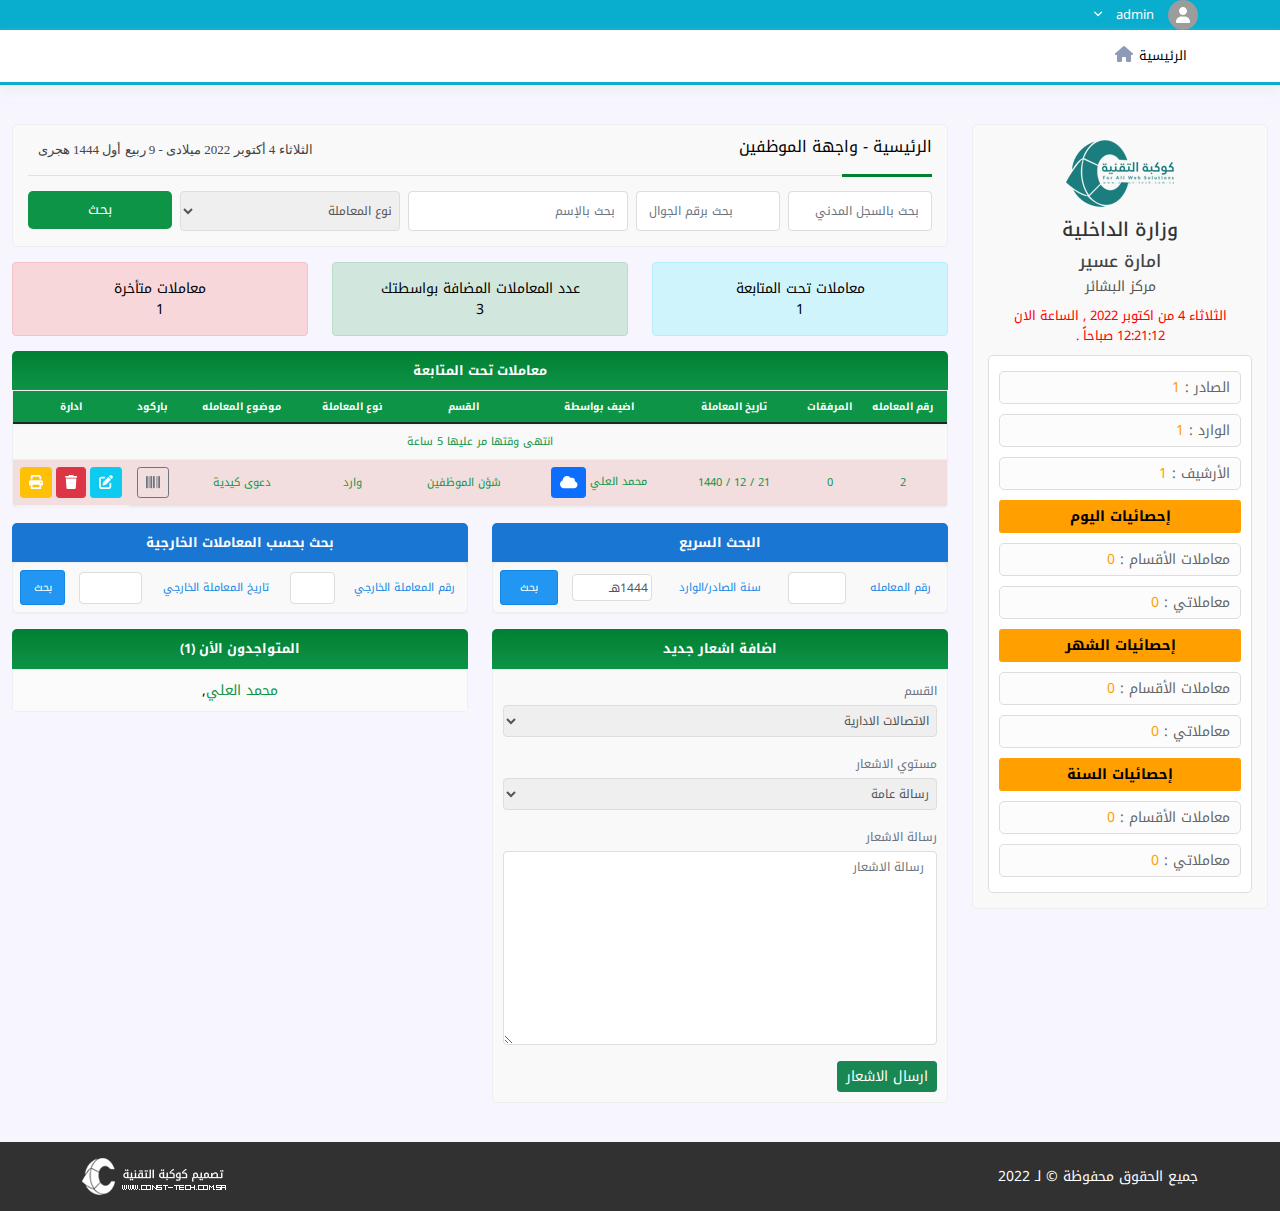
==== commit a182a195: "last update" ====
--- a/index.html
+++ b/index.html
@@ -73,7 +73,7 @@
     <section class="main-section home">
       <div class="container-fluid">
         <div class="row">
-          <div class="col-md-3">
+          <div class="col-lg-3">
             <div class="homeside">
               <div class="logo">
                 <a href="#">
@@ -106,7 +106,7 @@
               </div>
             </div>
           </div>
-          <div class="col-md-9">
+          <div class="col-lg-9">
             <div class="saderform first_saderform">
               <div class="title">
                 <span><a href="#">الرئيسية - واجهة الموظفين</a></span>
@@ -118,11 +118,8 @@
               </div>
               <div class="content">
                 <form method="get">
-                  <div class="row">
-                    <div class="col-xs-12 col-sm-6 col-lg-2">
-                      <label for="#">بحث شخصي</label>
-                    </div>
-                    <div class="col-xs-12 col-sm-6 col-lg-2">
+                  <div class="row g-2">
+                    <div class="col-xs-12 col-sm-6 col-lg-4 col-xl-2">
                       <input
                         type="text"
                         name="civil_registry"
@@ -131,16 +128,16 @@
                         class="form-control"
                       />
                     </div>
-                    <div class="col-xs-12 col-sm-6 col-lg-2">
+                    <div class="col-xs-12 col-sm-6 col-lg-4 col-xl-2">
                       <input
-                        type="text"
+                        type="tel"
                         name="phone_number"
                         value=""
                         placeholder="بحث برقم الجوال"
                         class="form-control"
                       />
                     </div>
-                    <div class="col-xs-12 col-sm-6 col-lg-2">
+                    <div class="col-xs-12 col-sm-6 col-lg-4 col-xl-3">
                       <input
                         type="text"
                         name="name"
@@ -149,8 +146,11 @@
                         class="form-control"
                       />
                     </div>
-                    <div class="col-xs-12 col-sm-6 col-lg-3">
-                      <select class="form-control" name="type_transaction">
+                    <div class="col-xs-12 col-sm-6 col-lg-6 col-xl-3">
+                      <select
+                        class="main-select h-100 w-100"
+                        name="type_transaction"
+                      >
                         <option value="type_transaction">نوع المعاملة</option>
                         <option value="import">وارد</option>
                         <option value="export">صادر</option>
@@ -158,7 +158,7 @@
                         <option value="all">الكل</option>
                       </select>
                     </div>
-                    <div class="col-xs-12 col-sm-6 col-lg-1">
+                    <div class="col-xs-12 col-sm-6 col-lg-6 col-xl-2">
                       <button type="submit">بحث</button>
                     </div>
                   </div>
@@ -218,7 +218,6 @@
                       <tr>
                         <td colspan="9">انتهى وقتها مر عليها 5 ساعة</td>
                       </tr>
-
                       <tr class="danger">
                         <td>2</td>
                         <td>0</td>
@@ -233,26 +232,20 @@
                         <td><span class="label label-info">وارد</span></td>
                         <td>دعوى كيدية</td>
                         <td>
-                          <a
-                            class="btn btn-outline-secondary btn-sm"
-                            href=""
-                            target="_blank"
-                            ><!-- طبع الباركود --><i class="fa fa-barcode"></i
+                          <a class="btn btn-outline-secondary btn-sm" href=""
+                            ><i class="fa fa-barcode"></i
                           ></a>
                         </td>
-                        <td>
+                        <td class="d-flex align-items-center gap-1">
                           <a class="btn btn-info btn-sm" href=""
                             ><i class="fa fa-edit"></i
                           ></a>
-
                           <a
                             href="#"
-                            data-href=""
-                            data-toggle="modal"
-                            data-target="#confirm-delete"
-                            class="btn btn-effect-ripple btn-sm btn-danger"
-                            ><i class="fa fa-trash"></i
-                          ></a>
+                            class="btn btn-effect-ripple btn-sm btn-danger"><i class="fa fa-trash"></i></a>
+                          <a
+                            href="#"
+                            class="btn btn-sm btn-warning"><i class="fa-solid fa-print"></i></a>
                         </td>
                       </tr>
                     </tbody>
@@ -284,7 +277,7 @@
                               </td>
                               <td width="10%">سنة الصادر/الوارد</td>
                               <td width="13%">
-                                <select name="year" class="form-control">
+                                <select name="year" class="form-control main-select">
                                   <option value="1430">1430هـ</option>
                                   <option value="1431">1431هـ</option>
                                   <option value="1432">1432هـ</option>
@@ -370,7 +363,7 @@
                       <div class="form-group mb-3">
                         <label for="empgroup" class="small-label">القسم</label>
                         <select
-                          class="form-control"
+                          class="main-select w-100"
                           id="empgroup"
                           name="empgroup"
                         >
@@ -386,7 +379,7 @@
                         <label for="level" class="small-label"
                           >مستوي الاشعار</label
                         >
-                        <select class="form-control" id="level" name="level">
+                        <select class=" main-select w-100" id="level" name="level">
                           <option value="success">رسالة عامة</option>
                           <option value="warning">تنبيه</option>
                           <option value="danger">هام للغاية</option>
--- a/css/main.css
+++ b/css/main.css
@@ -97,10 +97,12 @@
   outline: none;
 }
 
-.btn-warning, .btn-info {
+.btn-warning,
+.btn-info {
   color: #fff;
 }
-.btn-warning:hover, .btn-info:hover {
+.btn-warning:hover,
+.btn-info:hover {
   color: #fff;
 }
 
@@ -144,6 +146,15 @@
 }
 
 /* end scroll bar */
+.btn-warning,
+.btn-info {
+  color: #fff;
+}
+.btn-warning:hover,
+.btn-info:hover {
+  color: #fff;
+}
+
 .top-nav {
   background-color: #09adce;
   color: white;
@@ -401,13 +412,13 @@
   height: 40px;
 }
 .saderform .content .form-control::-moz-placeholder {
-  font-size: 11px !important;
+  font-size: 12px !important;
 }
 .saderform .content .form-control:-ms-input-placeholder {
-  font-size: 11px !important;
+  font-size: 12px !important;
 }
 .saderform .content .form-control::placeholder {
-  font-size: 11px !important;
+  font-size: 12px !important;
 }
 .saderform .content button {
   background-color: #0e9447;
@@ -416,7 +427,7 @@
   color: #ffffff;
   display: block;
   font-size: 14px;
-  height: 40px;
+  height: 38px;
   padding: 0 10px;
   width: 100%;
   transition: 300ms;
@@ -477,6 +488,7 @@
   font-size: 11px;
   line-height: normal;
   padding: 7px;
+  white-space: nowrap;
   text-align: center;
   vertical-align: middle;
 }
@@ -505,6 +517,13 @@
 .usertistictable .contentsadertable.out_id button.searchbut {
   background: #2196f3;
   border-color: #1287e4;
+  transition: 300ms;
+}
+
+.usertistictable .contentsadertable.queck_search button.searchbut:hover,
+.usertistictable .contentsadertable.out_id button.searchbut:hover {
+  background: #1c84d8;
+  border-color: #1c84d8;
 }
 
 .usertistictable .contentsadertable span.whosonline {
@@ -1025,7 +1044,8 @@
 .main-select {
   border-radius: 4px;
   padding: 0.2rem;
-  font-size: 13px;
+  font-size: 12px;
+  color: #555;
   transition: 300ms;
   border: 1px solid #ddd;
 }
@@ -1156,8 +1176,6 @@
   color: #2ba670;
 }
 section.page-login .form-login .box-login .content-login .sub {
-  transition-duration: 0.15s;
-  transition-property: background-color, border-color, color, fill, stroke;
   width: 100%;
   color: white;
   text-align: center;
@@ -1171,8 +1189,18 @@
   border-radius: 0.5rem;
   background-color: #2ba670;
   cursor: pointer;
-}
-section.page-login .form-login .box-login .content-login .logo-footer {
+  transition: 300ms;
+}
+section.page-login .form-login .box-login .content-login .sub:hover {
+  background-color: #249463;
+}
+section.page-login .form-login .box-login .content-login a:hover span {
+  color: #249463;
+}
+section.page-login .form-login .box-login .content-login a span {
+  transition: 300ms;
+}
+section.page-login .form-login .box-login .content-login a .logo-footer {
   width: 55px;
 }
 
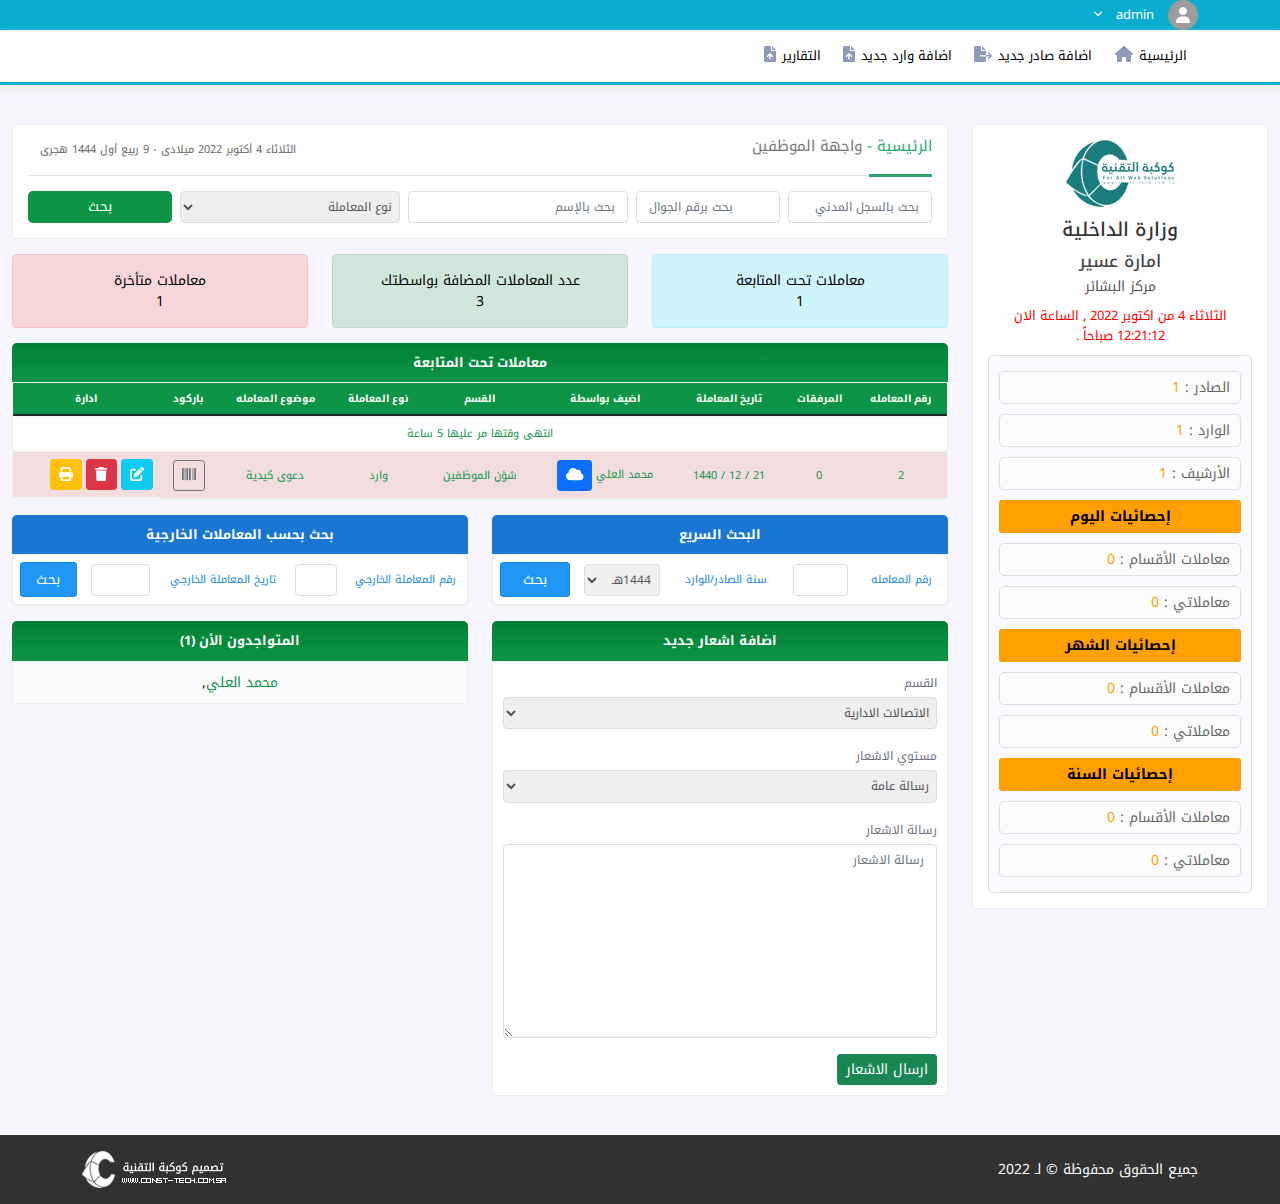
==== commit 769cfcc8: "last update" ====
--- a/index.html
+++ b/index.html
@@ -65,6 +65,24 @@
               <i class="i-item fa-solid fa-house"></i>
             </a>
           </li>
+          <li>
+            <a class="item" href="./export.html">
+              اضافة صادر جديد
+              <i class="i-item fa-solid fa-file-export"></i>
+            </a>
+          </li>
+          <li>
+            <a class="item" href="./import.html">
+              اضافة وارد جديد
+              <i class="i-item fa-solid fa-file-arrow-up"></i>
+            </a>
+          </li>
+          <li>
+            <a class="item" href="reports.html">
+              التقارير
+              <i class="i-item fa-solid fa-file-arrow-up"></i>
+            </a>
+          </li>
         </ul>
       </div>
     </nav>
@@ -109,7 +127,10 @@
           <div class="col-lg-9">
             <div class="saderform first_saderform">
               <div class="title">
-                <span><a href="#">الرئيسية - واجهة الموظفين</a></span>
+                <span>
+                  <a href="index.html" class="text-main-color">الرئيسية -</a>
+                  واجهة الموظفين
+                </span>
                 <div class="date">
                   الثلاثاء 4 أكتوبر 2022 ميلادى - 9 ربيع أول 1444 هجرى
                   &nbsp;&nbsp;
@@ -147,10 +168,7 @@
                       />
                     </div>
                     <div class="col-xs-12 col-sm-6 col-lg-6 col-xl-3">
-                      <select
-                        class="main-select h-100 w-100"
-                        name="type_transaction"
-                      >
+                      <select class="main-select w-100" name="type_transaction">
                         <option value="type_transaction">نوع المعاملة</option>
                         <option value="import">وارد</option>
                         <option value="export">صادر</option>
@@ -159,7 +177,7 @@
                       </select>
                     </div>
                     <div class="col-xs-12 col-sm-6 col-lg-6 col-xl-2">
-                      <button type="submit">بحث</button>
+                      <button type="submit" class="search-btn">بحث</button>
                     </div>
                   </div>
                 </form>
@@ -175,7 +193,6 @@
                     </a>
                   </div>
                 </div>
-                <!-- end col-lg-4 -->
                 <div class="col-xs-12 col-sm-12 col-md-4 col-lg-4">
                   <div class="alert alert-success" role="alert">
                     <a href="#">
@@ -184,7 +201,6 @@
                     </a>
                   </div>
                 </div>
-                <!-- end col-lg-4 -->
                 <div class="col-xs-12 col-sm-12 col-md-4 col-lg-4">
                   <div class="alert alert-danger" role="alert">
                     <a href="#">
@@ -193,7 +209,6 @@
                     </a>
                   </div>
                 </div>
-                <!-- end col-lg-4 -->
               </div>
             </div>
             <div class="usertistictable">
@@ -203,15 +218,15 @@
                   <table class="table">
                     <thead>
                       <tr>
-                        <th width="10%">رقم المعامله</th>
-                        <th width="5%">المرفقات</th>
-                        <th width="15%">تاريخ المعاملة</th>
-                        <th width="15%">اضيف بواسطة</th>
-                        <th width="15%">القسم</th>
-                        <th width="10%">نوع المعاملة</th>
-                        <th width="15%">موضوع المعامله</th>
-                        <th width="5%">باركود</th>
-                        <th width="15%">ادارة</th>
+                        <th>رقم المعامله</th>
+                        <th>المرفقات</th>
+                        <th>تاريخ المعاملة</th>
+                        <th>اضيف بواسطة</th>
+                        <th>القسم</th>
+                        <th>نوع المعاملة</th>
+                        <th>موضوع المعامله</th>
+                        <th>باركود</th>
+                        <th>ادارة</th>
                       </tr>
                     </thead>
                     <tbody>
@@ -242,23 +257,21 @@
                           ></a>
                           <a
                             href="#"
-                            class="btn btn-effect-ripple btn-sm btn-danger"><i class="fa fa-trash"></i></a>
-                          <a
-                            href="#"
-                            class="btn btn-sm btn-warning"><i class="fa-solid fa-print"></i></a>
+                            class="btn btn-effect-ripple btn-sm btn-danger"
+                            ><i class="fa fa-trash"></i
+                          ></a>
+                          <a href="#" class="btn btn-sm btn-warning"
+                            ><i class="fa-solid fa-print"></i
+                          ></a>
                         </td>
                       </tr>
                     </tbody>
                   </table>
                 </div>
-                <!-- end table-responsive -->
                 <div class="paginationitem"></div>
-
-                <!-- end paginationitem -->
-              </div>
-              <!-- end contentsadertable -->
+              </div>
               <div class="row">
-                <div class="col-xs-12 col-sm-12 col-md-12 col-lg-6">
+                <div class="col-xs-12 col-sm-12 col-md-12 col-xl-6">
                   <div class="titlesadertable queck_search">البحث السريع</div>
                   <div class="contentsadertable queck_search">
                     <form method="get">
@@ -277,7 +290,7 @@
                               </td>
                               <td width="10%">سنة الصادر/الوارد</td>
                               <td width="13%">
-                                <select name="year" class="form-control main-select">
+                                <select name="year" class="main-select w-100">
                                   <option value="1430">1430هـ</option>
                                   <option value="1431">1431هـ</option>
                                   <option value="1432">1432هـ</option>
@@ -298,7 +311,7 @@
                                 </select>
                               </td>
                               <td width="10%">
-                                <button class="searchbut" type="submit">
+                                <button class="searchbut w-100" type="submit">
                                   بحث
                                 </button>
                               </td>
@@ -306,14 +319,10 @@
                           </tbody>
                         </table>
                       </div>
-                      <!-- end table-responsive -->
                     </form>
                   </div>
-                  <!-- contentsadertable -->
-                </div>
-                <!-- end col-lg-12 -->
-
-                <div class="col-xs-12 col-sm-12 col-md-12 col-lg-6">
+                </div>
+                <div class="col-xs-12 col-sm-12 col-md-12 col-xl-6">
                   <div class="titlesadertable out_id">
                     بحث بحسب المعاملات الخارجية
                   </div>
@@ -338,11 +347,11 @@
                                   type="text"
                                   name="date_number_out"
                                   value=""
-                                  class="form-control othercal is-calendarsPicker"
+                                  class="form-control"
                                 />
                               </td>
                               <td width="10%">
-                                <button class="searchbut" type="submit">
+                                <button class="searchbut w-100" type="submit">
                                   بحث
                                 </button>
                               </td>
@@ -350,12 +359,9 @@
                           </tbody>
                         </table>
                       </div>
-                      <!-- end table-responsive -->
                     </form>
                   </div>
-                  <!-- contentsadertable -->
-                </div>
-
+                </div>
                 <div class="col-xs-12 col-sm-12 col-md-12 col-lg-6">
                   <div class="titlesadertable">اضافة اشعار جديد</div>
                   <div class="contentsadertable" style="padding: 10px">
@@ -379,7 +385,11 @@
                         <label for="level" class="small-label"
                           >مستوي الاشعار</label
                         >
-                        <select class=" main-select w-100" id="level" name="level">
+                        <select
+                          class="main-select w-100"
+                          id="level"
+                          name="level"
+                        >
                           <option value="success">رسالة عامة</option>
                           <option value="warning">تنبيه</option>
                           <option value="danger">هام للغاية</option>
@@ -406,7 +416,6 @@
                     </form>
                   </div>
                 </div>
-
                 <div class="col-xs-12 col-sm-12 col-md-12 col-lg-6">
                   <div class="titlesadertable">المتواجدون الأن (1)</div>
                   <div class="contentsadertable">
@@ -414,14 +423,8 @@
                       <a href="#">محمد العلي</a>,
                     </span>
                   </div>
-                  <!-- contentsadertable -->
-                </div>
-                <!-- end col-lg-12 -->
-                <!-- <div class="clearfix"></div> -->
-
-                <div class="clearfix"></div>
-              </div>
-              <!-- end row -->
+                </div>
+              </div>
             </div>
           </div>
         </div>
--- a/css/main.css
+++ b/css/main.css
@@ -109,6 +109,16 @@
 .form-control {
   font-size: 12px !important;
   border: 1px solid #ddd !important;
+  color: #444444 !important;
+}
+.form-control::-moz-placeholder {
+  font-size: 12px !important;
+}
+.form-control:-ms-input-placeholder {
+  font-size: 12px !important;
+}
+.form-control::placeholder {
+  font-size: 12px !important;
 }
 
 .form-floating > label {
@@ -153,6 +163,23 @@
 .btn-warning:hover,
 .btn-info:hover {
   color: #fff;
+}
+
+.saderform .content .table td {
+  border: 1px solid #dddddd;
+  font-size: 14px;
+  color: #777;
+  line-height: normal;
+  padding: 5px 10px;
+  text-align: center;
+}
+
+.form-check {
+  padding-right: 1.5em !important;
+}
+.form-check .form-check-input {
+  float: right !important;
+  margin-right: -1.5em !important;
 }
 
 .top-nav {
@@ -303,7 +330,7 @@
 }
 
 .homeside {
-  background: #f9f9f9;
+  background-color: #fff;
   border: 1px solid #eee;
   padding: 15px;
   text-align: center;
@@ -340,7 +367,7 @@
   color: red;
 }
 .homeside .userditelslist {
-  background-color: #ffffff;
+  background-color: #fbfaff;
   border: 1px solid #dddddd;
   border-radius: 5px;
   padding: 5px 0px;
@@ -372,7 +399,7 @@
 }
 
 .saderform {
-  background-color: #f9f9f9;
+  background-color: #fff;
   border: 1px solid #eeeeee;
   border-radius: 5px;
   padding: 0 15px;
@@ -380,47 +407,48 @@
 }
 .saderform .title {
   border-bottom: 1px solid #e1e1e1;
-  color: #444;
+  color: #777;
   display: block;
-  font-size: 16px;
+  font-size: 15px;
   margin: 0 auto 15px;
   padding: 10px 0;
   position: relative;
 }
 .saderform .title::before {
   content: "";
-  background-color: #008033;
+  background-color: #2ba670;
   bottom: -2px;
   height: 3px;
   position: absolute;
   right: 0;
-  width: 10%;
+  width: 7%;
 }
 .saderform .title .date {
-  color: #444444;
+  color: #666;
   float: left;
-  font-family: tahoma;
-  font-size: 13px;
+  font-size: 11px;
   line-height: 30px;
 }
 .saderform .content {
   padding: 0 0 15px;
 }
-.saderform .content .form-control {
-  color: #444444;
+.saderform .content .search-btn {
+  background-color: #0e9447;
+  border: medium none;
+  border-radius: 5px;
+  color: #ffffff;
+  display: block;
   font-size: 14px;
-  height: 40px;
-}
-.saderform .content .form-control::-moz-placeholder {
-  font-size: 12px !important;
-}
-.saderform .content .form-control:-ms-input-placeholder {
-  font-size: 12px !important;
-}
-.saderform .content .form-control::placeholder {
-  font-size: 12px !important;
-}
-.saderform .content button {
+  height: 32px;
+  padding: 0 10px;
+  width: 100%;
+  transition: 300ms;
+}
+.saderform .content .search-btn:hover {
+  background-color: rgb(60, 83, 109);
+}
+
+button.searchbut {
   background-color: #0e9447;
   border: medium none;
   border-radius: 5px;
@@ -432,7 +460,7 @@
   width: 100%;
   transition: 300ms;
 }
-.saderform .content button:hover {
+button.searchbut:hover {
   background-color: rgb(60, 83, 109);
 }
 
@@ -459,7 +487,7 @@
   background: #1976d2;
 }
 .usertistictable .contentsadertable {
-  background-color: rgb(249, 249, 249);
+  background-color: #fff;
   border: 1px solid rgb(238, 238, 238);
   margin: 0px auto 15px;
   border-radius: 0px 0px 5px 5px;
@@ -503,7 +531,7 @@
   color: #1287e4;
 }
 
-.usertistictable .contentsadertable button.searchbut {
+.usertistictable .contentsadertable .searchbut {
   background-color: #2ecc71;
   border: 1px solid #27ae60;
   border-radius: 3px;
@@ -513,15 +541,15 @@
   width: 100%;
 }
 
-.usertistictable .contentsadertable.queck_search button.searchbut,
-.usertistictable .contentsadertable.out_id button.searchbut {
+.usertistictable .contentsadertable.queck_search .searchbut,
+.usertistictable .contentsadertable.out_id .searchbut {
   background: #2196f3;
   border-color: #1287e4;
   transition: 300ms;
 }
 
-.usertistictable .contentsadertable.queck_search button.searchbut:hover,
-.usertistictable .contentsadertable.out_id button.searchbut:hover {
+.usertistictable .contentsadertable.queck_search .searchbut:hover,
+.usertistictable .contentsadertable.out_id .searchbut:hover {
   background: #1c84d8;
   border-color: #1c84d8;
 }
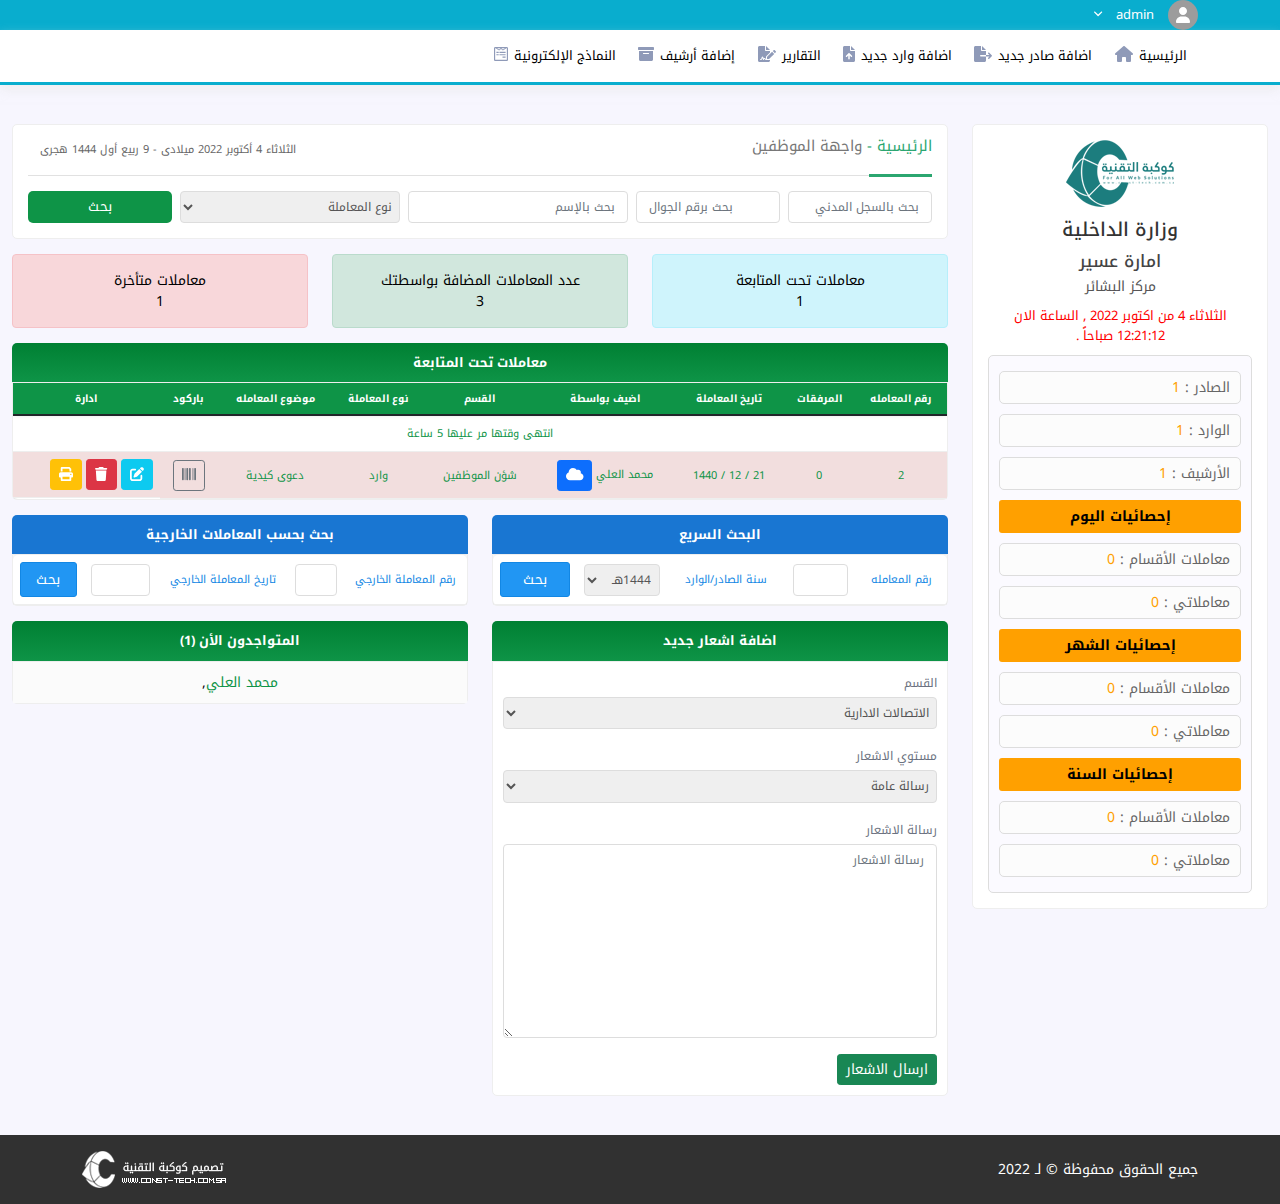
==== commit b2f85f73: "last update" ====
--- a/index.html
+++ b/index.html
@@ -60,19 +60,19 @@
         ></a>
         <ul class="list-item">
           <li>
-            <a class="item" href="./index.html">
+            <a class="item" href="index.html">
               الرئيسية
               <i class="i-item fa-solid fa-house"></i>
             </a>
           </li>
           <li>
-            <a class="item" href="./export.html">
+            <a class="item" href="export.html">
               اضافة صادر جديد
               <i class="i-item fa-solid fa-file-export"></i>
             </a>
           </li>
           <li>
-            <a class="item" href="./import.html">
+            <a class="item" href="import.html">
               اضافة وارد جديد
               <i class="i-item fa-solid fa-file-arrow-up"></i>
             </a>
@@ -80,7 +80,19 @@
           <li>
             <a class="item" href="reports.html">
               التقارير
-              <i class="i-item fa-solid fa-file-arrow-up"></i>
+              <i class="i-item fa-solid fa-file-signature"></i>
+            </a>
+          </li>
+          <li>
+            <a class="item" href="addArchive.html">
+              إضافة أرشيف
+              <i class="i-item fa-solid fa-box-archive"></i>
+            </a>
+          </li>
+          <li>
+            <a class="item" href="forms.html">
+              النماذج الإلكترونية
+              <i class="i-item fa-brands fa-wpforms"></i>
             </a>
           </li>
         </ul>
